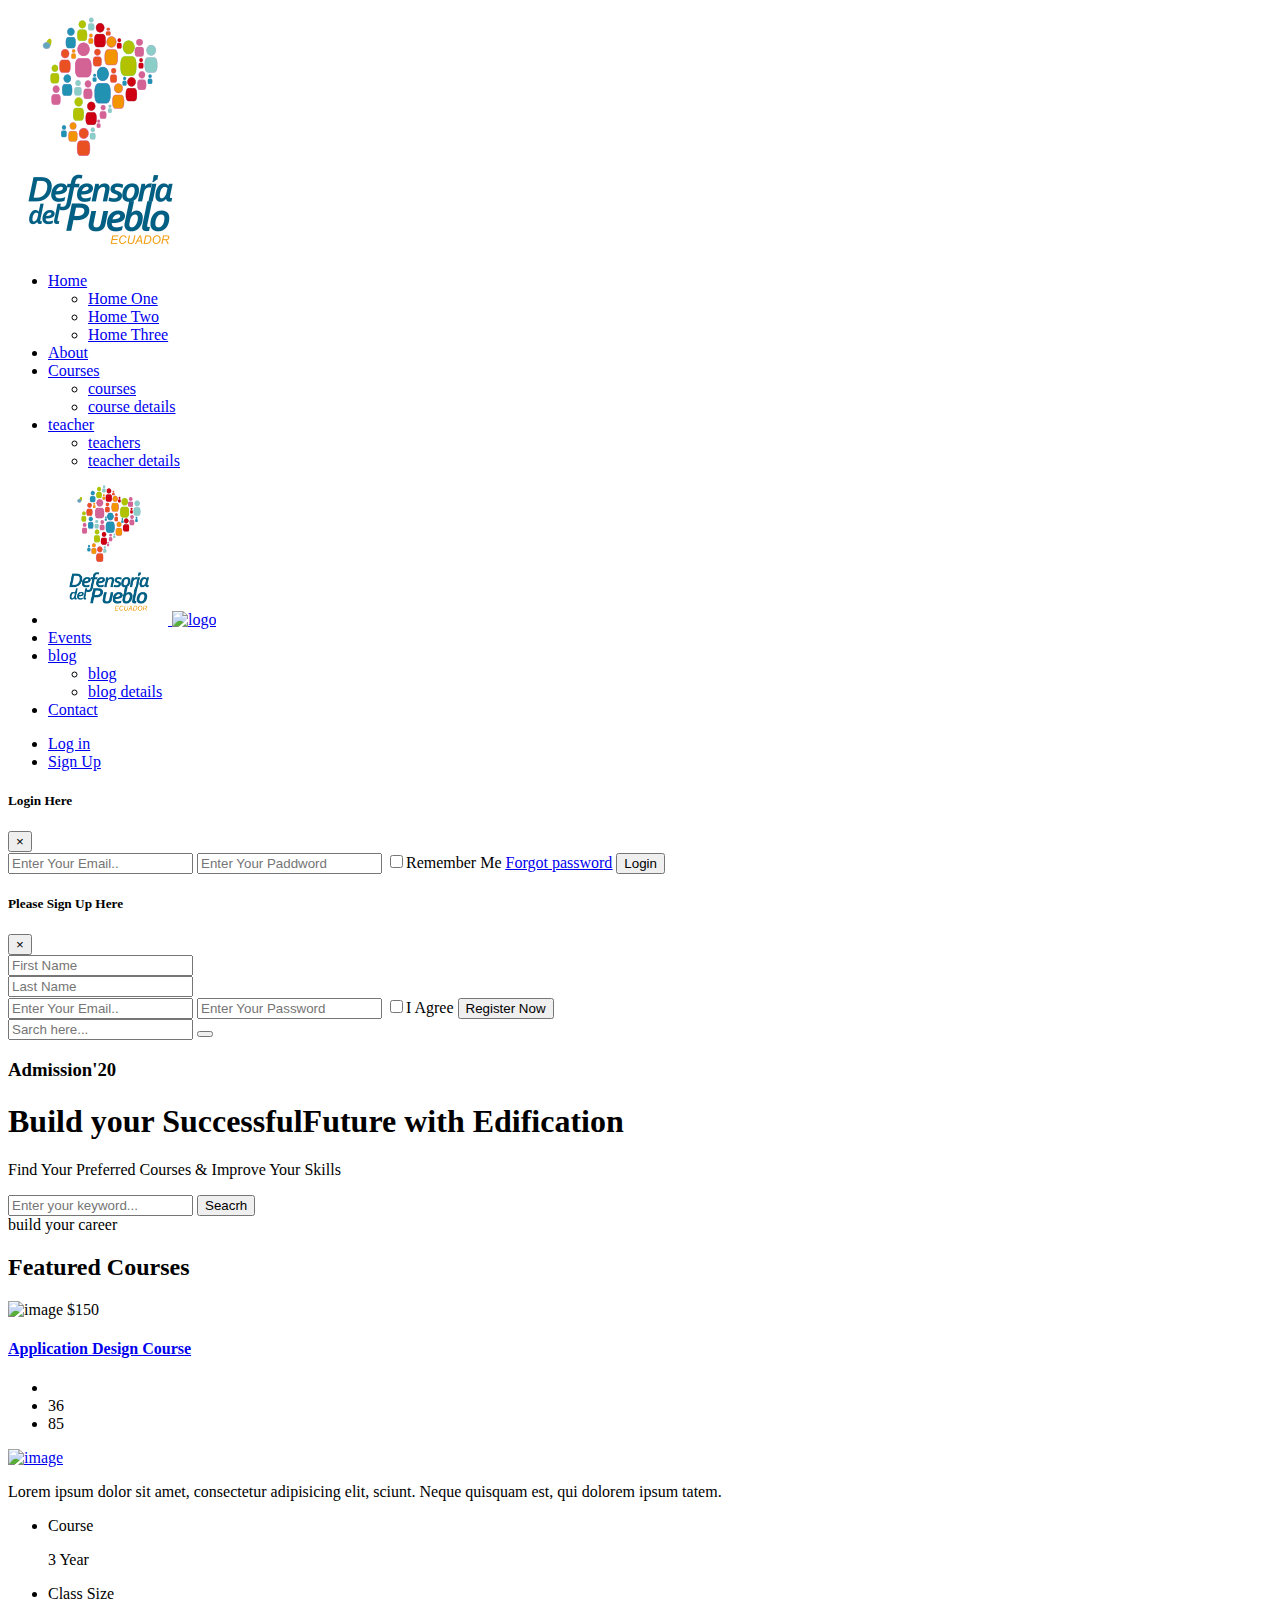
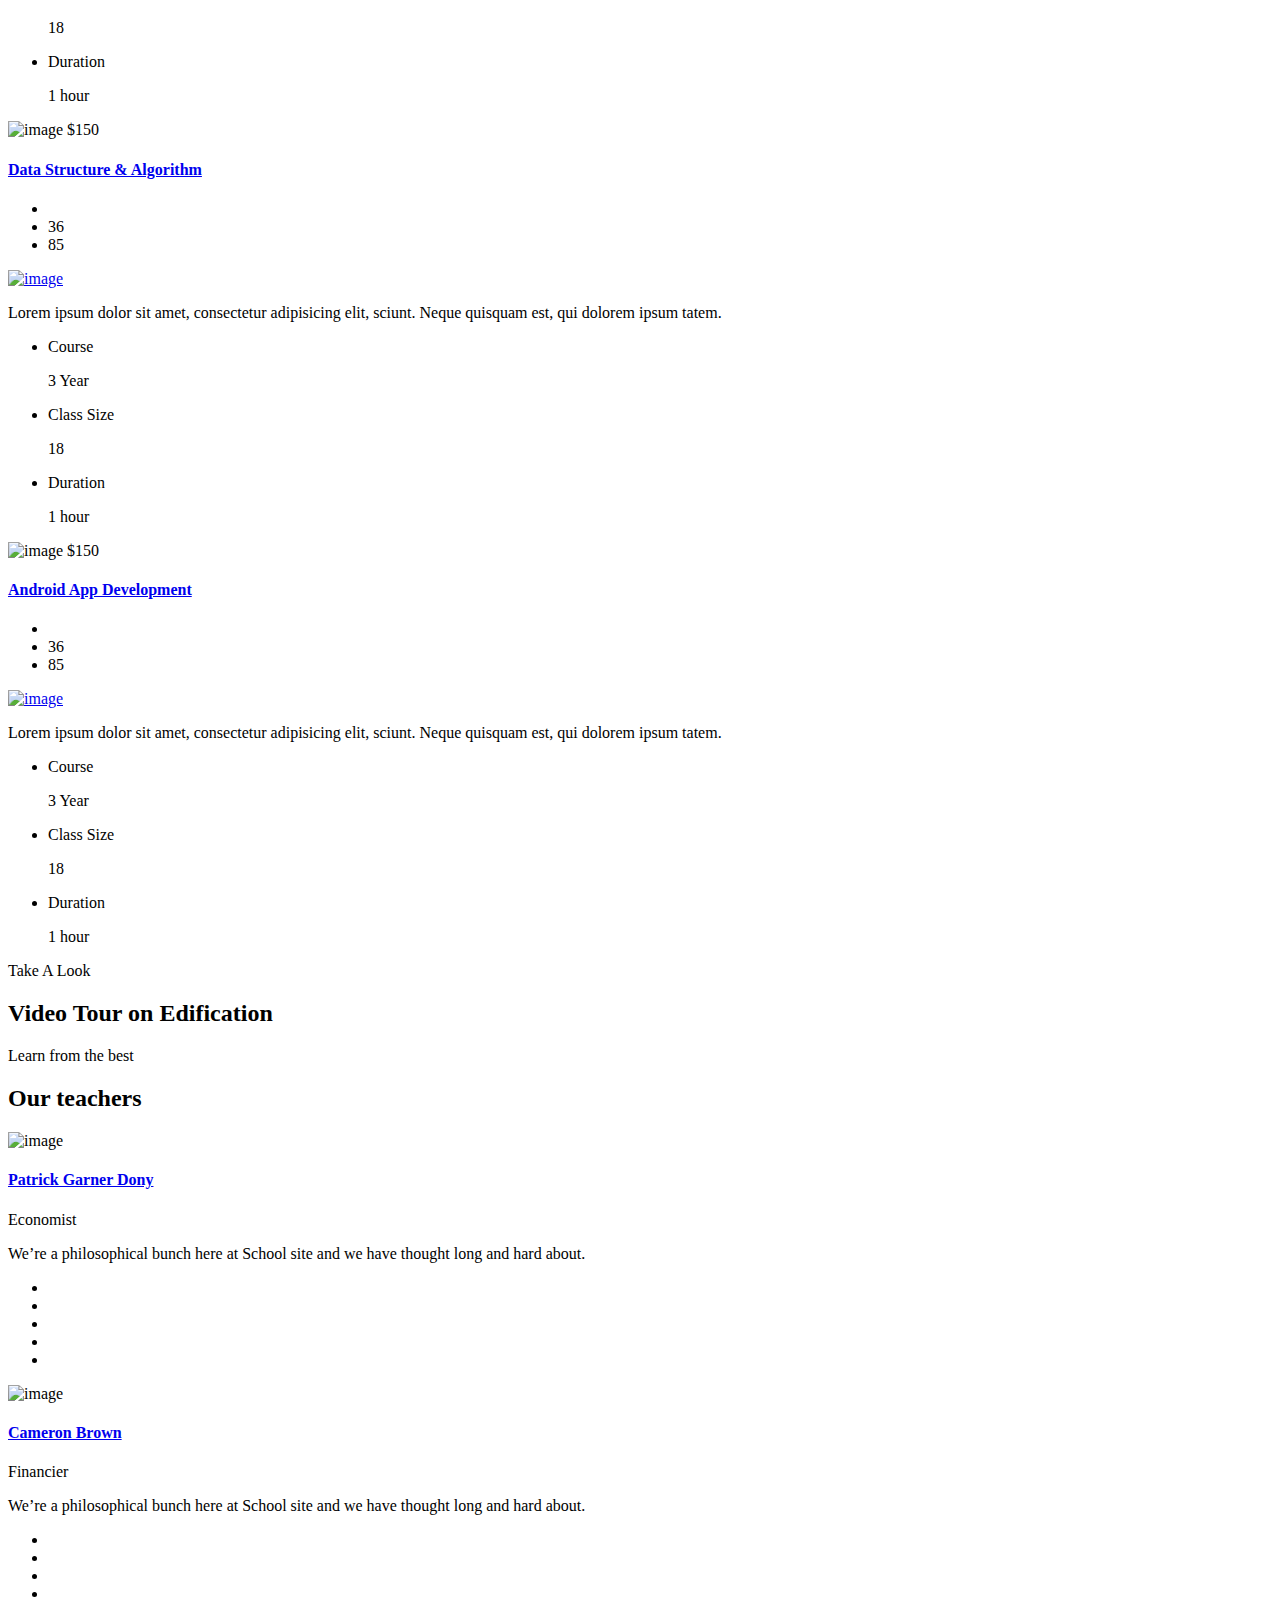
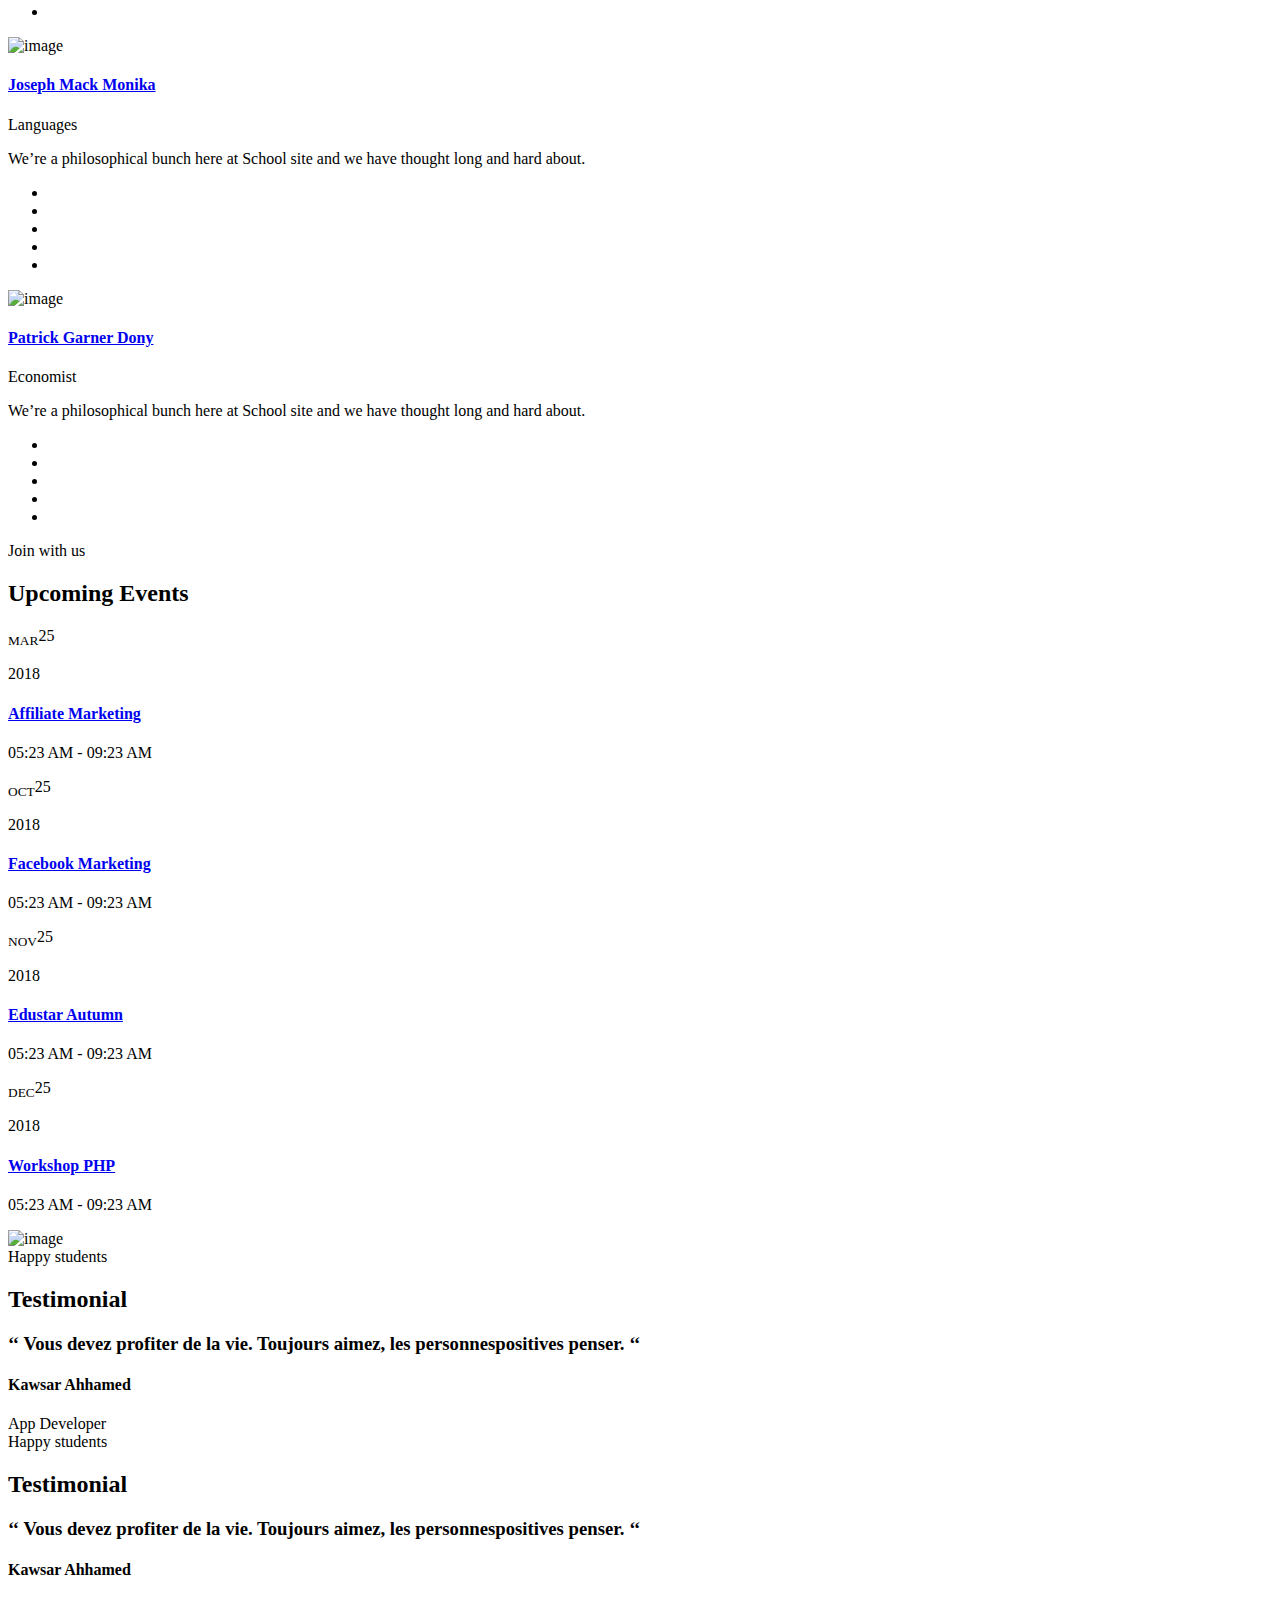
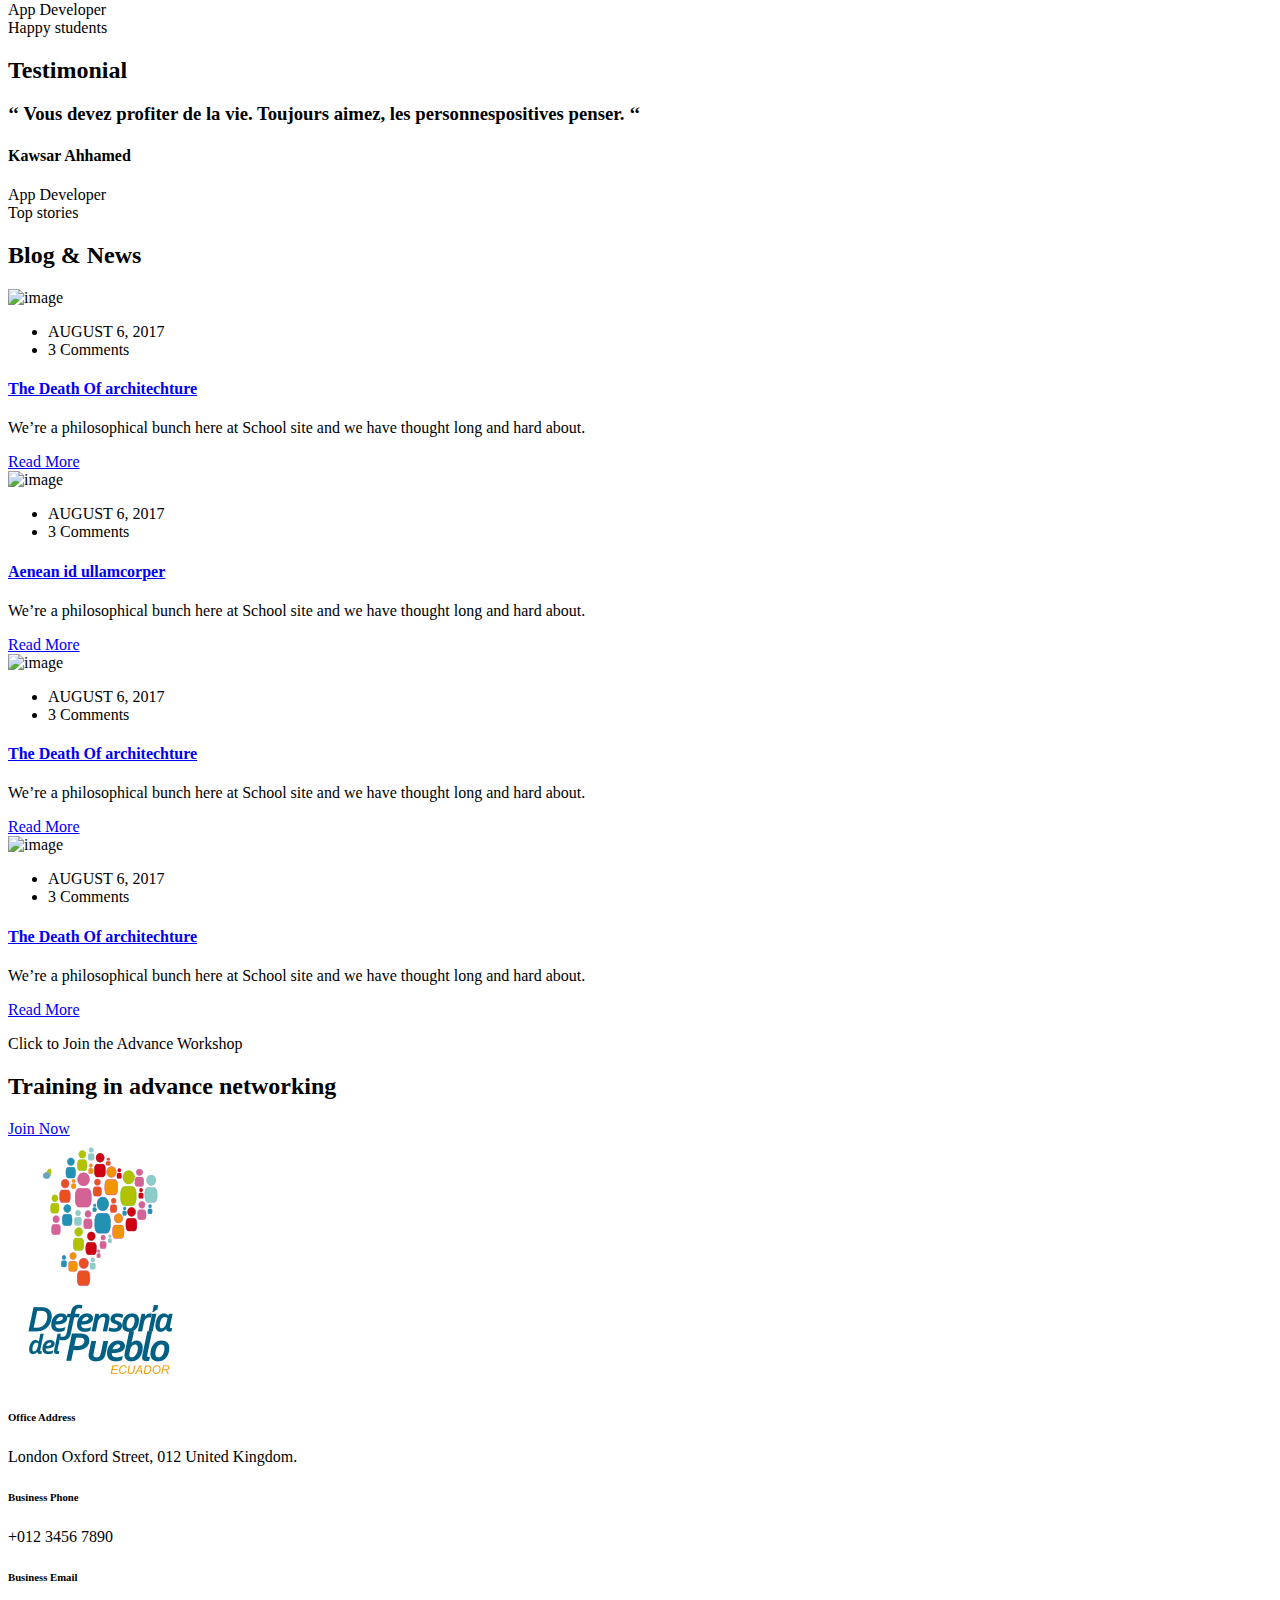
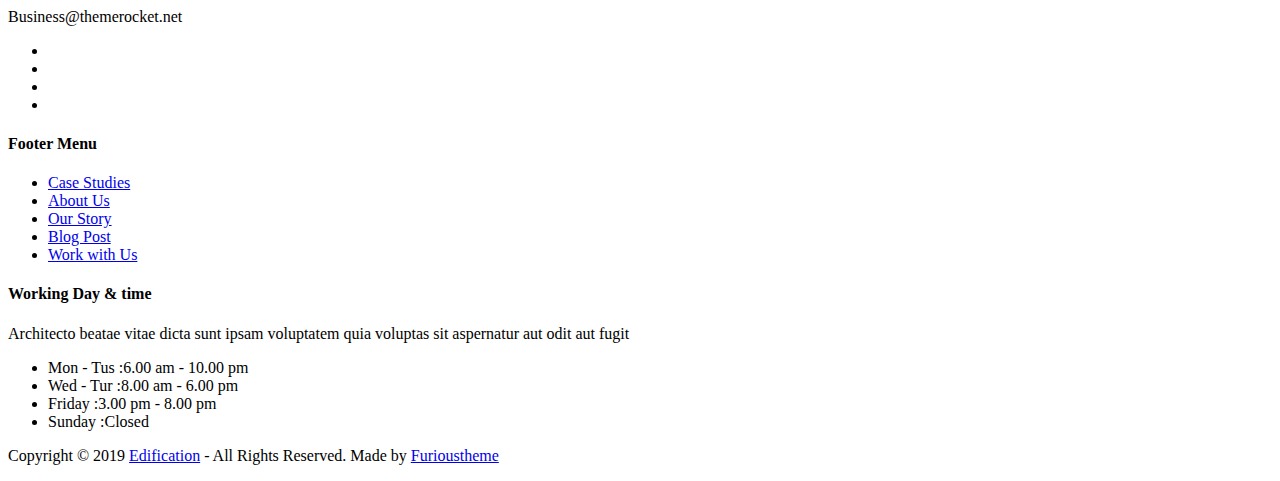
==== theme/index.html @ 7c01869a "Change logo and fix width" ====
<!doctype html>
<html class="no-js" lang="en">

<head>
    <meta charset="utf-8">
    <meta http-equiv="x-ua-compatible" content="ie=edge">
    <title>Edification - Responsive Education HTML5 Template</title>
    <meta name="viewport" content="width=device-width, initial-scale=1">
    <!-- Place favicon.ico in the root directory -->
    <link rel="shortcut icon" type="image/png" href="assets/images/icon/favicon.ico">
    <!-- all css here -->
    <link rel="stylesheet" href="assets/css/bootstrap.min.css">
    <link rel="stylesheet" href="assets/css/font-awesome.min.css">
    <link rel="stylesheet" href="assets/css/owl.carousel.min.css">
    <link rel="stylesheet" href="assets/css/magnific-popup.css">
    <link rel="stylesheet" href="assets/css/slicknav.min.css">
    <link rel="stylesheet" href="assets/css/typography.css">
    <link rel="stylesheet" href="assets/css/default-css.css">
    <link rel="stylesheet" href="assets/css/styles.css">
    <link rel="stylesheet" href="assets/css/responsive.css">
    <!--color css-->
    <link rel="stylesheet" id="triggerColor" href="assets/css/triggerplate/color-0.css">
    <!-- modernizr css -->
    <script src="assets/js/vendor/modernizr-2.8.3.min.js"></script>
</head>

<body>
    <!--[if lt IE 8]>
            <p class="browserupgrade">You are using an <strong>outdated</strong> browser. Please <a href="http://browsehappy.com/">upgrade your browser</a> to improve your experience.</p>
        <![endif]-->
    <!-- preloader area start -->
    <div id="preloader">
        <div class="loader"></div>
    </div>
    <!-- prealoader area end -->
    
    <!-- header area start -->
    <header id="header">
        <!-- header two area start -->
        <div class="header-two">
            <div class="container">
                <div class="row align-items-center">
                    <div class="col-lg-3 col-sm-6 d-block d-lg-none">
                        <div class="logo">
                            <a href="index.html"><img src="assets/images/icon/logo.png" alt="logo"></a>
                        </div>
                    </div>
                    <div class="col-lg-9 offset-lg-1 d-none d-lg-block">
                        <div class="main-menu menu-style2">
                            <nav>
                                <ul id="m_menu_active">
                                    <li class="active"><a href="javascript:void(0);">Home</a>
                                        <ul class="submenu">
                                            <li class="active"><a href="index.html">Home One</a></li>
                                            <li><a href="index2.html">Home Two</a></li>
                                            <li><a href="index3.html">Home Three</a></li>
                                        </ul>
                                    </li>
                                    <li><a href="about.html">About</a></li>
                                    <li><a href="javascript:void(0);">Courses</a>
                                        <ul class="submenu">
                                            <li><a href="courses.html">courses</a></li>
                                            <li><a href="course-details.html">course details</a></li>
                                        </ul>
                                    </li>
                                    <li><a href="javascript:void(0);">teacher</a>
                                        <ul class="submenu">
                                            <li><a href="teachers.html">teachers</a></li>
                                            <li><a href="teacher-details.html">teacher details</a></li>
                                        </ul>
                                    </li>
                                    <li class="middle-logo">
                                        <a href="index.html">
                                            <img style="width: 100px; margin: 10px" src="assets/images/icon/logo-middle.png" alt="logo">
                                            <img class="hb-bottom-shape" src="assets/images/icon/hb-bottom-shape.png" alt="logo">
                                        </a>
                                    </li>
                                    <li><a href="#">Events</a></li>
                                    <li><a href="javascript:void(0);">blog</a>
                                        <ul class="submenu">
                                            <li><a href="blog.html">blog</a></li>
                                            <li><a href="blog-details.html">blog details</a></li>
                                        </ul>
                                    </li>
                                    <li><a href="contact.html">Contact</a></li>
                                </ul>
                            </nav>
                        </div>
                    </div>
                    <div class="col-lg-2 col-sm-5">
                        <div class="header-bottom-right-style-2">
                            <ul>
                                <li><a data-toggle="modal" data-target="#exampleModal" class="btn btn-light btn-round" href="#">Log in</a></li>
                                <li><a data-toggle="modal" data-target="#exampleModal2"  class="btn btn-primary btn-round" class="active" href="#">Sign Up</a></li>
                            </ul>
                        </div>
                        <!-- Button trigger modal -->  
                        <div class="modal fade" id="exampleModal" tabindex="-1" role="dialog" aria-labelledby="exampleModalLabel" aria-hidden="true">
                          <div class="modal-dialog" role="document">
                            <div class="modal-content p-5">
                              <div class="modal-header">
                                <h5 class="modal-title" id="exampleModalLabel">Login Here</h5>
                                <button type="button" class="close" data-dismiss="modal" aria-label="Close">
                                  <span aria-hidden="true">&times;</span>
                                </button>
                              </div>
                              <div class="modal-body">
                                <form> 
                                    <input type="email" placeholder="Enter Your Email.." required="">
                                    <input type="password" placeholder="Enter Your Paddword">
                                    <label class="checkbox-inline mr-5"><input type="checkbox" value="">Remember Me</label> 
                                    <a class="primary-color" href="#"><u>Forgot password</u></a>
                                    <input class="btn btn-primary btn-sm" type="submit" value="Login">
                                </form> 
                              </div> 
                            </div>
                          </div>
                        </div> 

                        <div class="modal fade" id="exampleModal2" tabindex="-1" role="dialog" aria-labelledby="exampleModalLabel" aria-hidden="true">
                          <div class="modal-dialog" role="document">
                            <div class="modal-content p-5">
                              <div class="modal-header">
                                <h5 class="modal-title" id="exampleModalLabel">Please Sign Up Here</h5>
                                <button type="button" class="close" data-dismiss="modal" aria-label="Close">
                                  <span aria-hidden="true">&times;</span>
                                </button>
                              </div>
                              <div class="modal-body"> 
                                <form class="signup-form text-center">
                                    <div class="row">
                                        <div class="col-lg-6">
                                            <input type="text" placeholder="First Name">
                                        </div>
                                        <div class="col-lg-6">
                                            <input type="text" placeholder="Last Name">
                                        </div>
                                    </div>
                                    <input type="email" placeholder="Enter Your Email.." required="">
                                    <input type="password" placeholder="Enter Your Password">
                                    <label class="checkbox-inline"><input type="checkbox" value="">I Agree</label> 
                                    <input class="btn btn-primary btn-sm" type="submit" value="Register Now">
                                </form> 
                              </div> 
                            </div>
                          </div>
                        </div>
                    </div><!-- col-lg-2 -->
                    <div class="col-12 d-block d-lg-none">
                        <div id="mobile_menu"></div>
                    </div>
                </div>
            </div>
        </div>
        <!-- header two area end -->
    </header>
    <!-- header area end -->
    <!-- offset search area start -->
    <div class="offset-search">
        <form action="#">
            <input type="text" name="search" placeholder="Sarch here...">
            <button type="submit"><i class="fa fa-search"></i></button>
        </form>
    </div>
    <!-- offset search area end -->
    <!-- body overlay area start -->
    <div class="body_overlay"></div>
    <!-- body overlay area end -->
    <!-- hero area start -->
    <div class="hero-area has-color">
        <div class="container">
            <div class="row">
                <div class="col-lg-8 offset-lg-2 col-md-10 offset-md-1">
                    <div class="hero-content">
                        <h3>Admission'20</h3>
                        <h1 class="mb-5"><span class="primary-color">Build your Successful</span><b class="line-break"></b>Future with Edification</h1>
                        <p class="text-white-50">Find Your Preferred Courses & Improve Your Skills</p>
                        <form action="#">
                            <div class="form-input mt-5">
                                <input type="text" name="search" required placeholder="Enter your keyword...">
                                <button class="btn btn-primary btn-round" type="submit">Seacrh</button>
                                <i class="fa fa-search"></i>
                            </div>
                        </form>
                    </div>
                </div>
            </div>
        </div>
    </div>
    <!-- hero area end -->

    <!-- about area start -->
    <!-- <div class="about-area-style2 ptb--120">
        <div class="container">
            <div class="row">
                <div class="col-lg-8 offset-lg-2 col-md-10 offset-md-1">
                    <div class="about-content-style2 text-center has-color">
                        <div class="section-title-style mb-4">
                            <h2>Welcome to <b class="line-break"></b><span class="text-color">Edification</span> University</h2>
                        </div>
                        <p class="text-white-70">Eaque ipsa quae ab illo inventore veritatis et quasi architecto beatae vitae dicta sunt explicabo. Nemo enim ipsam voluptatem quia voluptas sit aspernatur aut odit aut fugit, sed quia consequuntur magni dolores eos qui ratione voluptatem sequi nesciunt. Neque porro quisquam est, qui dolorem ipsum quia incidunt ut labore et dolore magnam aliquam quaerat voluptatem.</p>
                        <a class="btn btn-light btn-round mt-3" href="#">Read more</a>
                    </div>
                </div>
            </div>
        </div>
    </div> -->
    <!-- about area end -->

    <!-- course area start -->
    <div class="course-area  ptb--120">
        <div class="container">
            <div class="row">
                <div class="col-md-10 offset-md-1">
                    <div class="section-title-style2 black-title title-tb text-center">
                        <span>build your career</span>
                        <h2 class="primary-color">Featured Courses</h2>
                    </div>
                </div>
            </div>
  
            <div class="commn-carousel owl-carousel card-deck"> 
                <div class="card mb-5">
                    <div class="course-thumb">
                        <img src="assets/images/course/cs-img1.jpg" alt="image">
                        <span class="cs-price primary-bg">$150</span>
                    </div>
                    <div class="card-body  p-25"> 
                        <div class="course-meta-title mb-4">
                            <div class="course-meta-text">
                                <h4><a href="course-details.html">Application Design Course</a></h4>
                                <ul class="course-meta-stats">
                                    <li><i class="fa fa-star"></i><i class="fa fa-star"></i><i class="fa fa-star"></i><i class="fa fa-star"></i><i class="fa fa-star-half"></i></li>
                                    <li>36 <i class="fa fa-comment"></i></li>
                                    <li>85 <i class="fa fa-heart"></i></li>
                                </ul>
                            </div> 
                            <a href="course-details.html"><img class="course-meta-thumbnail rounded-circle" src="assets/images/author/auth1.jpg" alt="image"> </a>
                        </div>
                        <p>Lorem ipsum dolor sit amet, consectetur adipisicing elit, sciunt. Neque quisquam est, qui dolorem ipsum tatem.</p> 
                        <ul class="course-meta-details list-inline  w-100">
                            <li> 
                             <p>Course</p>
                             <span>3 Year</span>
                            </li>
                            <li>
                             <p>Class Size</p>
                              <span>18</span>
                            </li> 
                            <li>
                             <p>Duration</p>
                              <span>1 hour</span>
                            </li>      
                        </ul>  
                  </div><!-- card-body -->
                </div><!-- card -->
 
                <div class="card mb-5">
                    <div class="course-thumb">
                        <img src="assets/images/course/cs-img2.jpg" alt="image">
                        <span class="cs-price primary-bg">$150</span>
                    </div>
                    <div class="card-body  p-25"> 
                        <div class="course-meta-title mb-4">
                            <div class="course-meta-text">
                                <h4><a href="course-details.html">Data Structure & Algorithm</a></h4>
                                <ul class="course-meta-stats">
                                    <li><i class="fa fa-star"></i><i class="fa fa-star"></i><i class="fa fa-star"></i><i class="fa fa-star"></i><i class="fa fa-star-half"></i></li>
                                    <li>36 <i class="fa fa-comment"></i></li>
                                    <li>85 <i class="fa fa-heart"></i></li>
                                </ul>
                            </div> 
                            <a href="course-details.html"><img class="course-meta-thumbnail rounded-circle" src="assets/images/author/auth1.jpg" alt="image"> </a>
                        </div>
                        <p>Lorem ipsum dolor sit amet, consectetur adipisicing elit, sciunt. Neque quisquam est, qui dolorem ipsum tatem.</p> 
                        <ul class="course-meta-details list-inline  w-100">
                            <li> 
                             <p>Course</p>
                             <span>3 Year</span>
                            </li>
                            <li>
                             <p>Class Size</p>
                              <span>18</span>
                            </li> 
                            <li>
                             <p>Duration</p>
                              <span>1 hour</span>
                            </li>      
                        </ul>  
                  </div><!-- card-body -->
                </div><!-- card -->
  
                <div class="card mb-5">
                    <div class="course-thumb">
                        <img src="assets/images/course/cs-img3.jpg" alt="image">
                        <span class="cs-price primary-bg">$150</span>
                    </div>
                    <div class="card-body  p-25"> 
                        <div class="course-meta-title mb-4">
                            <div class="course-meta-text">
                                <h4><a href="course-details.html">Android App Development</a></h4>
                                <ul class="course-meta-stats">
                                    <li><i class="fa fa-star"></i><i class="fa fa-star"></i><i class="fa fa-star"></i><i class="fa fa-star"></i><i class="fa fa-star-half"></i></li>
                                    <li>36 <i class="fa fa-comment"></i></li>
                                    <li>85 <i class="fa fa-heart"></i></li>
                                </ul>
                            </div> 
                            <a href="course-details.html"><img class="course-meta-thumbnail rounded-circle" src="assets/images/author/auth1.jpg" alt="image"> </a>
                        </div>
                        <p>Lorem ipsum dolor sit amet, consectetur adipisicing elit, sciunt. Neque quisquam est, qui dolorem ipsum tatem.</p> 
                        <ul class="course-meta-details list-inline  w-100">
                            <li> 
                             <p>Course</p>
                             <span>3 Year</span>
                            </li>
                            <li>
                             <p>Class Size</p>
                              <span>18</span>
                            </li> 
                            <li>
                             <p>Duration</p>
                              <span>1 hour</span>
                            </li>      
                        </ul>  
                  </div><!-- card-body -->
                </div><!-- card --> 
            </div> 
        </div>
    </div>
    <!-- course area end -->

    <!-- take toure area start -->
    <div class="take-toure-area ptb--120">
        <div class="container">
            <div class="row">
                <div class="col-md-10 offset-md-1">
                    <div class="section-title-style2 white-title text-center">
                        <span>Take A Look</span>
                        <h2>Video Tour on Edification </h2>
                    </div>
                </div>
            </div>
            <div class="video-area">
                <a class="expand-video" href="https://www.youtube.com/watch?v=cdfMgotGKIM"><i class="fa fa-play"></i></a>
            </div>
        </div>
    </div>
    <!-- take toure area end -->

    <!-- course area start -->
    <div class="teacher-area pb--100">
        <div class="container">
            <div class="row">
                <div class="col-md-10 offset-md-1">
                    <div class="section-title-style2 black-title title-tb text-center">
                        <span>Learn from the best</span>
                        <h2 class="primary-color">Our teachers</h2>
                    </div>
                </div>
            </div>
            <div class="commn-carousel owl-carousel card-deck">   
              <div class="card mb-5"> 
                <img src="assets/images/teacher/teacher-member1.jpg" alt="image"> 
                <div class="card-body teacher-content p-25">  
                  <h4 class="card-title mb-4"><a href="teacher-details.html">Patrick Garner Dony</a></h4>
                  <span class="primary-color d-block mb-4">Economist</span>
                  <p class="card-text">We’re a philosophical bunch here at School site and we have thought long and hard about.</p> 
                  <ul class="list-inline ">
                    <li><a href="#"><i class="fa fa-facebook"></i></a></li>
                    <li><a href="#"><i class="fa fa-twitter"></i></a></li>
                    <li><a href="#"><i class="fa fa-dribbble"></i></a></li>
                    <li><a href="#"><i class="fa fa-deviantart"></i></a></li>
                    <li><a href="#"><i class="fa fa-github"></i></a></li>
                  </ul>
                </div>
              </div><!-- card -->    

              <div class="card mb-5"> 
                <img src="assets/images/teacher/teacher-member2.jpg" alt="image"> 
                <div class="card-body teacher-content p-25">  
                  <h4 class="card-title mb-4"><a href="teacher-details.html">Cameron Brown</a></h4>
                  <span class="primary-color  d-block mb-4">Financier</span>
                  <p class="card-text">We’re a philosophical bunch here at School site and we have thought long and hard about.</p> 
                  <ul class="list-inline ">
                    <li><a href="#"><i class="fa fa-facebook"></i></a></li>
                    <li><a href="#"><i class="fa fa-twitter"></i></a></li>
                    <li><a href="#"><i class="fa fa-dribbble"></i></a></li>
                    <li><a href="#"><i class="fa fa-deviantart"></i></a></li>
                    <li><a href="#"><i class="fa fa-github"></i></a></li>
                  </ul>
                </div>
              </div><!-- card -->    

              <div class="card mb-5"> 
                <img src="assets/images/teacher/teacher-member3.jpg" alt="image"> 
                <div class="card-body teacher-content p-25">  
                  <h4 class="card-title mb-4"><a href="teacher-details.html">Joseph Mack Monika</a></h4>
                  <span class="primary-color d-block mb-4">Languages</span>
                  <p class="card-text">We’re a philosophical bunch here at School site and we have thought long and hard about.</p> 
                  <ul class="list-inline ">
                    <li><a href="#"><i class="fa fa-facebook"></i></a></li>
                    <li><a href="#"><i class="fa fa-twitter"></i></a></li>
                    <li><a href="#"><i class="fa fa-dribbble"></i></a></li>
                    <li><a href="#"><i class="fa fa-deviantart"></i></a></li>
                    <li><a href="#"><i class="fa fa-github"></i></a></li>
                  </ul>
                </div>
              </div><!-- card -->  
              <div class="card mb-5"> 
                <img src="assets/images/teacher/teacher-member4.jpg" alt="image"> 
                <div class="card-body teacher-content p-25">  
                  <h4 class="card-title mb-4"><a href="teacher-details.html">Patrick Garner Dony</a></h4>
                  <span class="primary-color d-block mb-4">Economist</span>
                  <p class="card-text">We’re a philosophical bunch here at School site and we have thought long and hard about.</p> 
                  <ul class="list-inline ">
                    <li><a href="#"><i class="fa fa-facebook"></i></a></li>
                    <li><a href="#"><i class="fa fa-twitter"></i></a></li>
                    <li><a href="#"><i class="fa fa-dribbble"></i></a></li>
                    <li><a href="#"><i class="fa fa-deviantart"></i></a></li>
                    <li><a href="#"><i class="fa fa-github"></i></a></li>
                  </ul>
                </div>
              </div><!-- card -->         
            </div>
        </div>
    </div>
    <!-- course area end -->

    <!-- events area start -->
    <div class="event-area  pt--120 pb--80">
        <div class="container">
            <div class="row">
                <div class="col-md-10 offset-md-1">
                    <div class="section-title-style2 black-title text-center">
                        <span>Join with us</span>
                        <h2>Upcoming Events</h2>
                    </div>
                </div>
            </div>
            <div class="row">
                <div class="col-md-6">
                    <div class="media align-items-center mb-5">
                        <div class="media-head primary-bg">
                            <span><sub>MAR</sub>25</span>
                            <p>2018</p>
                        </div>
                        <div class="media-body">
                            <h4><a href="#">Affiliate Marketing</a></h4>
                            <p><i class="fa fa-clock-o"></i>05:23 AM - 09:23 AM</p>
                        </div>
                    </div> <!-- media -->
                </div><!-- col-md-6 -->
                <div class="col-md-6">
                    <div class="media align-items-center mb-5">
                        <div class="media-head primary-bg">
                            <span><sub>OCT</sub>25</span>
                            <p>2018</p>
                        </div>
                        <div class="media-body">
                            <h4><a href="#">Facebook Marketing</a></h4>
                            <p><i class="fa fa-clock-o"></i>05:23 AM - 09:23 AM</p>
                        </div>
                    </div> <!-- media -->
                </div><!-- col-md-6 --> 
                <div class="col-md-6">
                    <div class="media align-items-center mb-5">
                        <div class="media-head primary-bg">
                            <span><sub>NOV</sub>25</span>
                            <p>2018</p>
                        </div>
                        <div class="media-body">
                            <h4><a href="#">Edustar Autumn</a></h4>
                            <p><i class="fa fa-clock-o"></i>05:23 AM - 09:23 AM</p>
                        </div>
                    </div> <!-- media -->
                </div><!-- col-md-6 -->  
                <div class="col-md-6">
                    <div class="media align-items-center mb-5">
                        <div class="media-head primary-bg">
                            <span><sub>DEC</sub>25</span>
                            <p>2018</p>
                        </div>
                        <div class="media-body">
                            <h4><a href="#">Workshop PHP</a></h4>
                            <p><i class="fa fa-clock-o"></i>05:23 AM - 09:23 AM</p>
                        </div>
                    </div> <!-- media -->
                </div><!-- col-md-6 -->   
            </div><!-- row -->
        </div><!-- container -->
    </div>
    <!-- events area end --> 
    
    <div class="testimonial-area ptb--120"><!-- testimonial area start -->
        <img class="tst-bg" src="assets/images/bg/tst-bg-shape.png" alt="image">
        <div class="container">
            <div class="row">
                <div class="col-lg-6 offset-lg-3 text-center">
                    <div class="tst-carousel owl-carousel">
                        <div class="testimonial-content pb--40">
                            <div class="section-title sec-style-two">
                                <span class="text-uppercase primary-color mb-0">Happy students</span>
                                <h2>Testimonial</h2>
                            </div>
                            <h3>‘‘ Vous devez profiter de la vie. Toujours aimez, les personnespositives penser. ‘‘</h3>
                            <h4>Kawsar Ahhamed</h4>
                            <span>App Developer</span>
                        </div>  
                        <div class="testimonial-content pb--40">
                            <div class="section-title sec-style-two">
                                <span class="text-uppercase primary-color mb-0">Happy students</span>
                                <h2>Testimonial</h2>
                            </div>
                            <h3>‘‘ Vous devez profiter de la vie. Toujours aimez, les personnespositives penser. ‘‘</h3>
                            <h4>Kawsar Ahhamed</h4>
                            <span>App Developer</span>
                        </div>  
                        <div class="testimonial-content pb--40">
                            <div class="section-title sec-style-two">
                                <span class="text-uppercase primary-color mb-0">Happy students </span>
                                <h2>Testimonial</h2>
                            </div>
                            <h3>‘‘ Vous devez profiter de la vie. Toujours aimez, les personnespositives penser. ‘‘</h3>
                            <h4>Kawsar Ahhamed</h4>
                            <span>App Developer</span>
                        </div> 
                    </div>
                </div><!-- row -->
            </div><!-- row -->
        </div><!-- container -->
    </div><!-- testimonial-area --> 

    <!-- blog area start -->
    <div class="feature-blog  ptb--120">
        <div class="container">
            <div class="row">
                <div class="col-md-10 offset-md-1">
                    <div class="section-title-style2 black-title title-tb text-center">
                        <span>Top stories</span>
                        <h2>Blog & News</h2>
                    </div>
                </div>
            </div>

            <div class="row">
                <div class="blog-carousel owl-carousel card-deck">                     
                  <div class="card mb-5"> 
                    <img class="card-img-top" src="assets/images/blog/blog-thumbnail1.jpg" alt="image">
                    <div class="card-body p-25"> 
                        <ul class="list-inline primary-color mb-3">
                            <li><i class="fa fa-clock-o"></i> AUGUST 6, 2017</li>
                            <li><i class="fa fa-comments"></i> 3 Comments</li>
                        </ul>
                      <h4 class="card-title mb-4"><a href="blog.html">The Death Of architechture</a></h4>
                      <p class="card-text">We’re a philosophical bunch here at School site and we have thought long and hard about.</p> 
                      <a class="btn btn-primary btn-round btn-sm" href="blog-details.html"> Read More </a>
                    </div>
                  </div><!-- card -->                
                  <div class="card mb-5"> 
                    <img class="card-img-top" src="assets/images/blog/blog-thumbnail2.jpg" alt="image">
                    <div class="card-body p-25"> 
                        <ul class="list-inline primary-color mb-3">
                            <li><i class="fa fa-clock-o"></i> AUGUST 6, 2017</li>
                            <li><i class="fa fa-comments"></i> 3 Comments</li>
                        </ul>
                      <h4 class="card-title mb-4"><a href="blog.html">Aenean id ullamcorper</a></h4>
                      <p class="card-text">We’re a philosophical bunch here at School site and we have thought long and hard about.</p> 
                      <a class="btn btn-primary btn-round btn-sm" href="blog-details.html"> Read More </a>
                    </div>
                  </div><!-- card -->
       
                  <div class="card mb-5"> 
                    <img class="card-img-top" src="assets/images/blog/blog-thumbnail3.jpg" alt="image">
                    <div class="card-body p-25"> 
                        <ul class="list-inline primary-color mb-3">
                            <li><i class="fa fa-clock-o"></i> AUGUST 6, 2017</li>
                            <li><i class="fa fa-comments"></i> 3 Comments</li>
                        </ul>
                      <h4 class="card-title mb-4"><a href="blog.html">The Death Of architechture</a></h4>
                      <p class="card-text">We’re a philosophical bunch here at School site and we have thought long and hard about.</p> 
                      <a class="btn btn-primary btn-round btn-sm" href="blog-details.html"> Read More </a>
                    </div>
                  </div><!-- card -->         
                  <div class="card mb-5"> 
                    <img class="card-img-top" src="assets/images/blog/blog-thumbnail1.jpg" alt="image">
                    <div class="card-body p-25"> 
                        <ul class="list-inline primary-color mb-3">
                            <li><i class="fa fa-clock-o"></i> AUGUST 6, 2017</li>
                            <li><i class="fa fa-comments"></i> 3 Comments</li>
                        </ul>
                      <h4 class="card-title mb-4"><a href="blog.html">The Death Of architechture</a></h4>
                      <p class="card-text">We’re a philosophical bunch here at School site and we have thought long and hard about.</p> 
                      <a class="btn btn-primary btn-round btn-sm" href="blog-details.html"> Read More </a>
                    </div>
                  </div><!-- card -->    
                </div><!-- blog-carousel -->
            </div><!-- blog-carousel -->

        </div>
    </div> <!-- blog area end -->

    <!-- cta area start -->
    <div class="cta-area secondary-bg has-color cta-area ptb--50 "> 
        <div class="container">
            <div class="row align-items-center">
                <div class="col-md-9">
                    <div class="cta-content">
                        <p class="mb-2">Click to Join the Advance Workshop</p>
                        <h2>Training in advance networking</h2>
                    </div>
                </div>
                <div class="col-md-3">
                    <div class="cta-btn">
                        <a class="btn btn-light btn-round" href="#">Join Now</a>
                    </div>
                </div>
            </div>
        </div>
    </div>
    <!-- cta area end -->

    <!-- footer area start -->
    <footer>
        <div class="footer-top  has-color pt--120 pb--30">
            <div class="container">
                <div class="row">
                    <div class="col-md-4">
                        <div class="widget widget-company">
                            <a href="index.html"><img src="assets/images/icon/logo.png" alt="image"></a>
                            <div class="address">
                                <h6>Office Address</h6>
                                <p>London Oxford Street, 012 United Kingdom.</p>
                            </div>
                            <div class="address">
                                <h6>Business Phone</h6>
                                <p>+012 3456 7890</p>
                            </div>
                            <div class="address">
                                <h6>Business Email</h6>
                                <p>Business@themerocket.net</p>
                            </div>
                            <ul class="social">
                                <li><a href="#"><i class="fa fa-facebook"></i></a></li>
                                <li><a href="#"><i class="fa fa-twitter"></i></a></li>
                                <li><a href="#"><i class="fa fa-dribbble"></i></a></li>
                                <li><a href="#"><i class="fa fa-instagram"></i></a></li>
                            </ul>
                        </div>
                    </div>
                    <div class="col-md-3">
                        <div class="widget footer-link">
                            <h4 class="fwidget-title mb-5 pb-3 primary-color">Footer Menu</h4> 
                            <ul>
                                <li><a href="#"><i class="fa fa-angle-right"></i>Case Studies</a></li>
                                <li><a href="#"><i class="fa fa-angle-right"></i>About Us</a></li>
                                <li><a href="#"><i class="fa fa-angle-right"></i>Our Story</a></li>
                                <li><a href="#"><i class="fa fa-angle-right"></i>Blog Post</a></li>
                                <li><a href="#"><i class="fa fa-angle-right"></i>Work with Us</a></li>
                            </ul>
                        </div>
                    </div>
                    <div class="col-md-5">
                        <div class="widget widget-opening">
                            <h4 class="fwidget-title mb-5 pb-3 primary-color">Working Day & time</h4>
                            <p>Architecto beatae vitae dicta sunt ipsam voluptatem quia voluptas sit aspernatur aut odit aut fugit</p>
                            <ul>
                                <li><span>Mon - Tus :</span>6.00 am - 10.00 pm</li>
                                <li><span>Wed - Tur :</span>8.00 am - 6.00 pm</li>
                                <li><span>Friday :</span>3.00 pm - 8.00 pm</li>
                                <li><span>Sunday :</span>Closed</li>
                            </ul>
                        </div>
                    </div>
                </div>
                <div class="footer-bottom">
                    <p>Copyright © 2019 <span><a class="primary-color" href="https://themeforest.net/user/pixelthemez/portfolio" target="_blank">Edification</a> </span> - All Rights Reserved. Made by <span><a class="primary-color" href="https://furioustheme.com/" target="_blank">Furioustheme</a></span></p>
                </div>
            </div>
        </div>
    </footer>
    <!-- footer area end -->
 
    <!-- jquery latest version -->
    <script src="assets/js/vendor/jquery-2.2.4.min.js"></script>
    <!-- bootstrap 4 js -->
    <script src="assets/js/bootstrap.min.js"></script>
    <!-- others plugins -->
    <script src="assets/js/owl.carousel.min.js"></script>
    <script src="assets/js/jquery.magnific-popup.min.js"></script>
    <script src="assets/js/jquery.slicknav.min.js"></script>
    <script src="assets/js/plugins.js"></script>
    <script src="assets/js/scripts.js"></script>
</body>

</html>
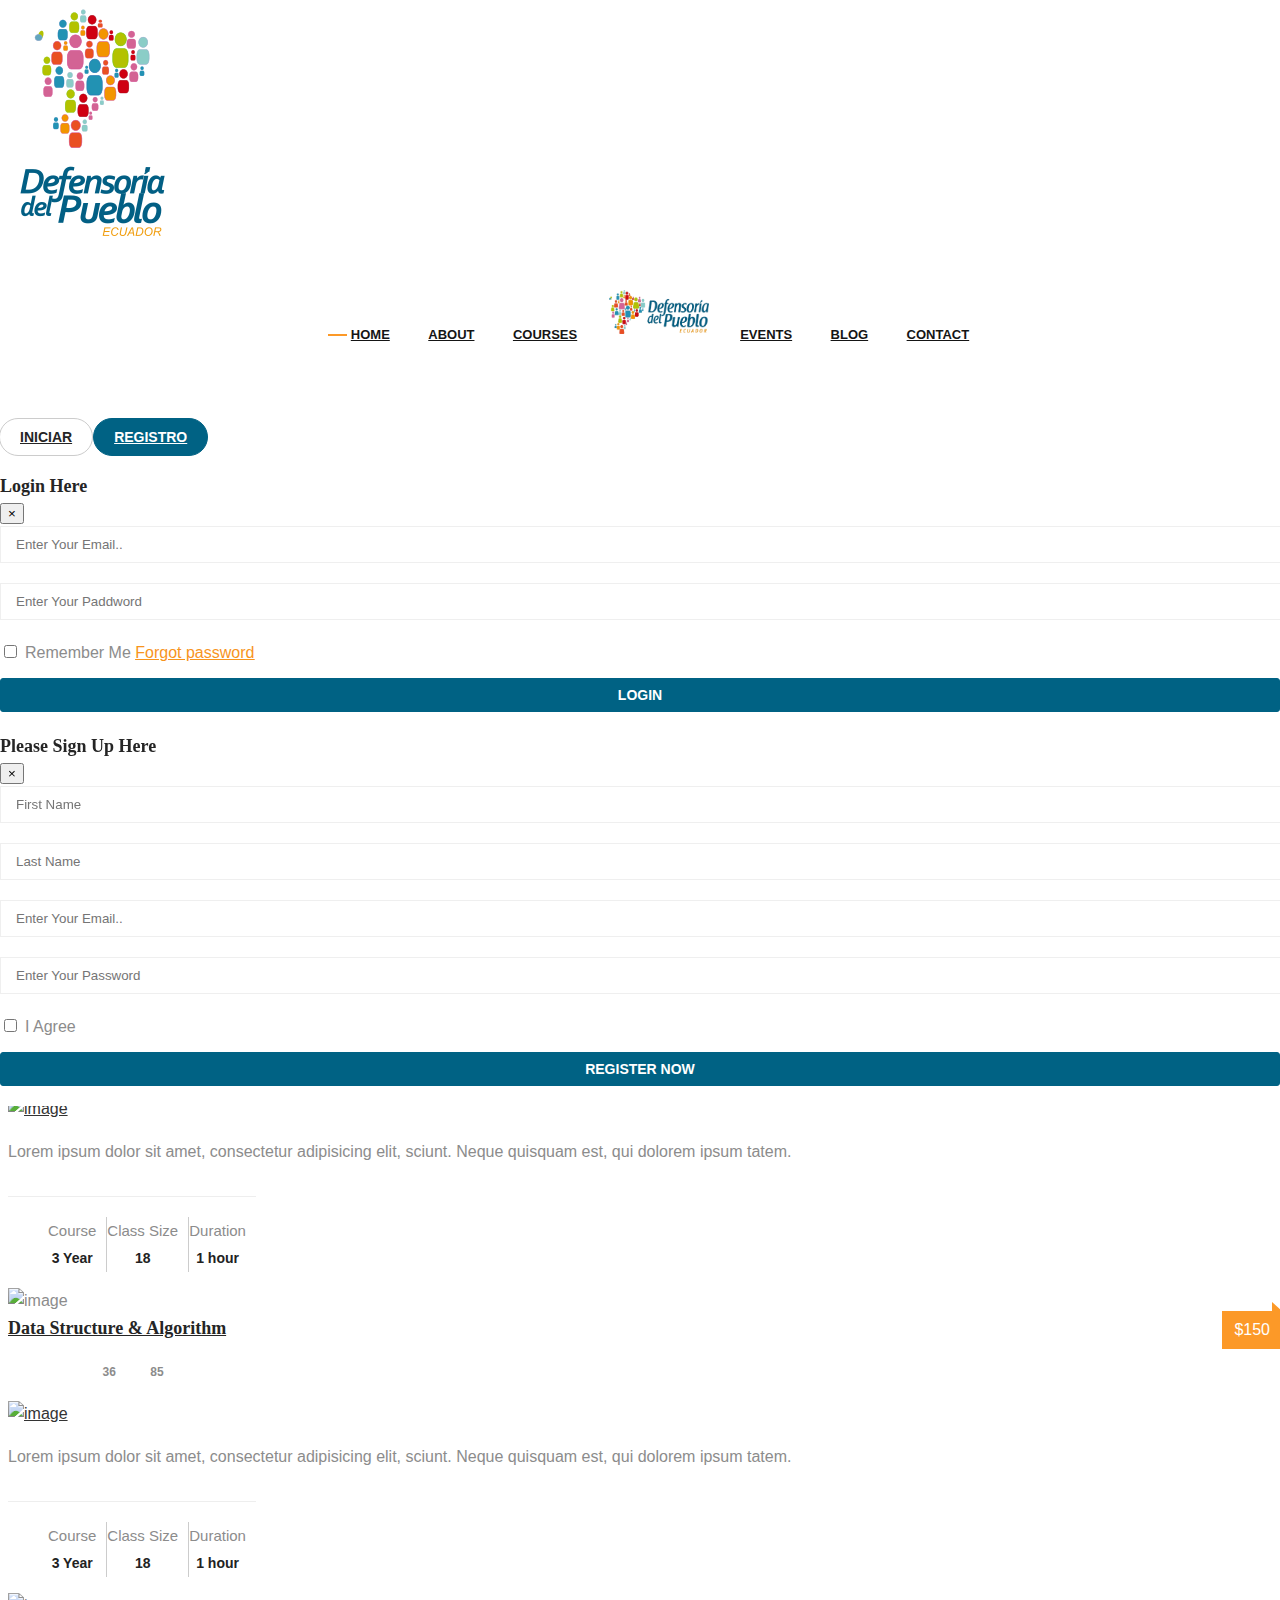
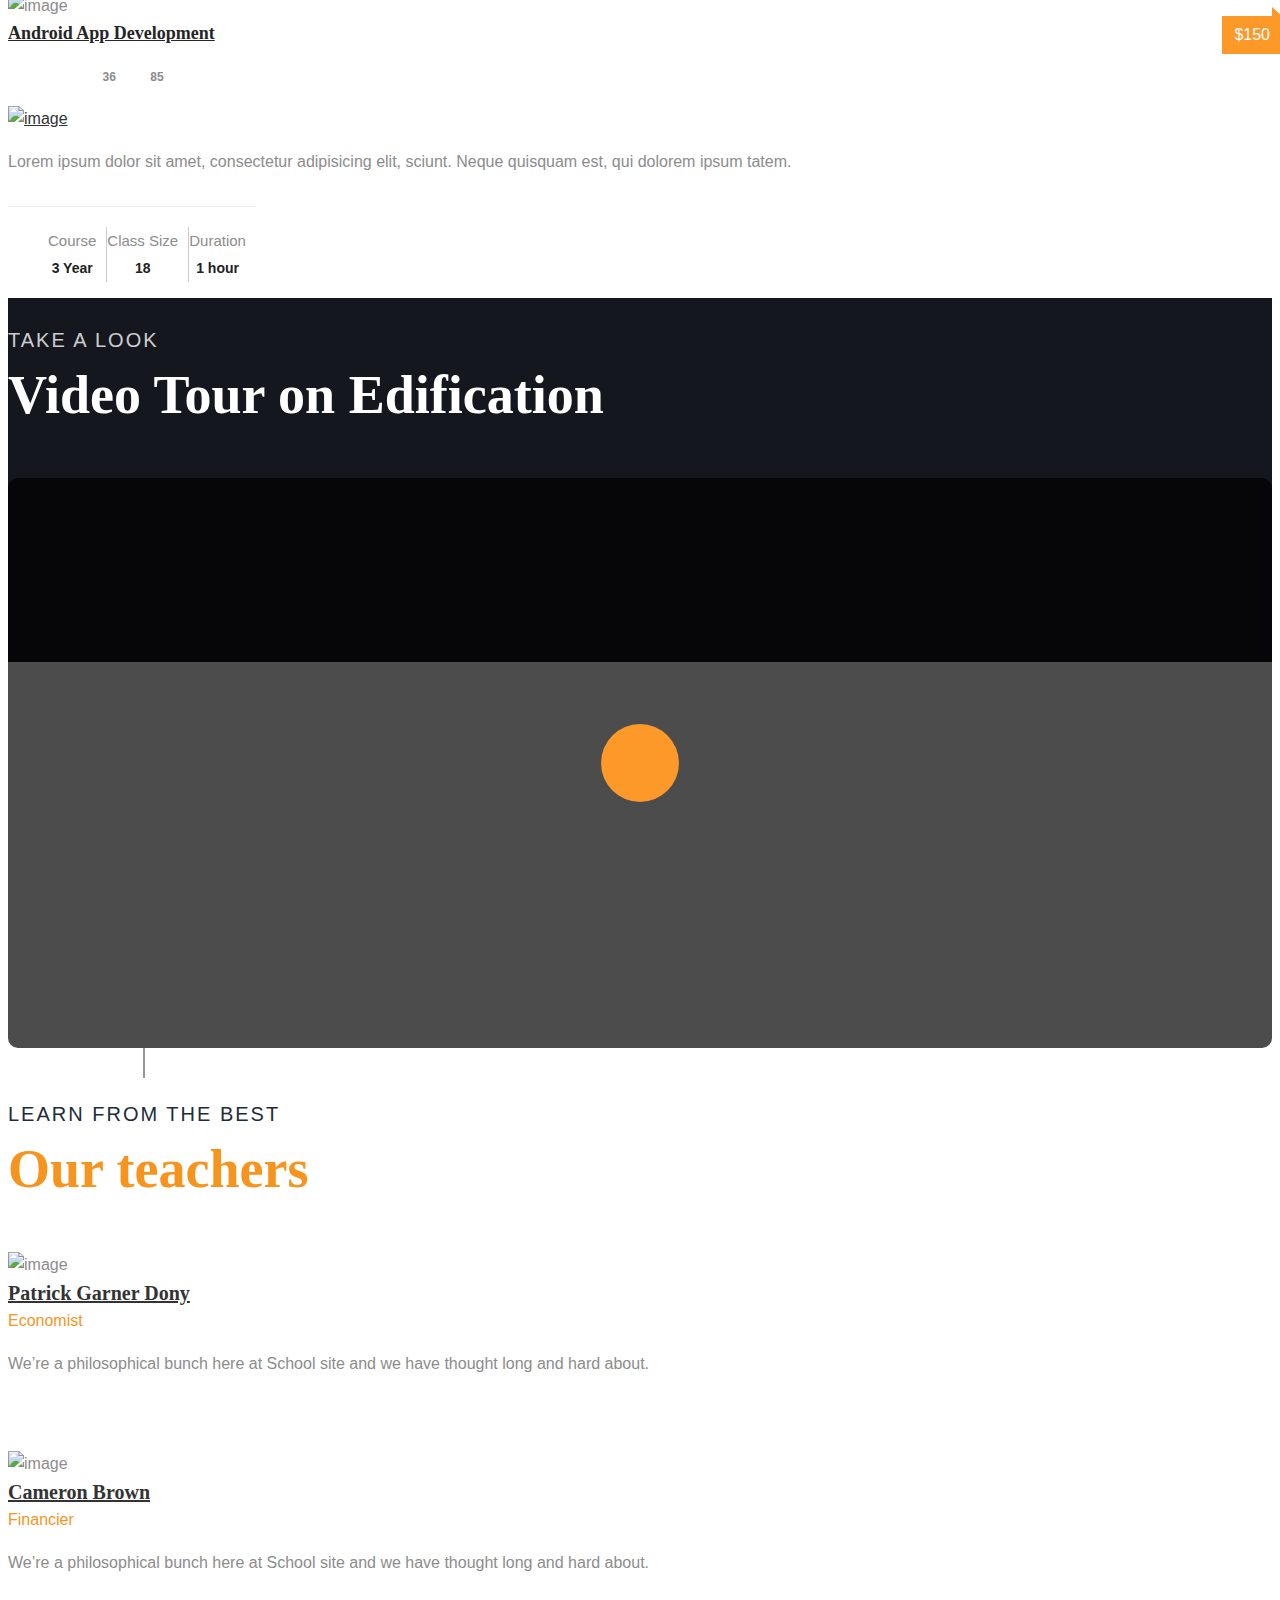
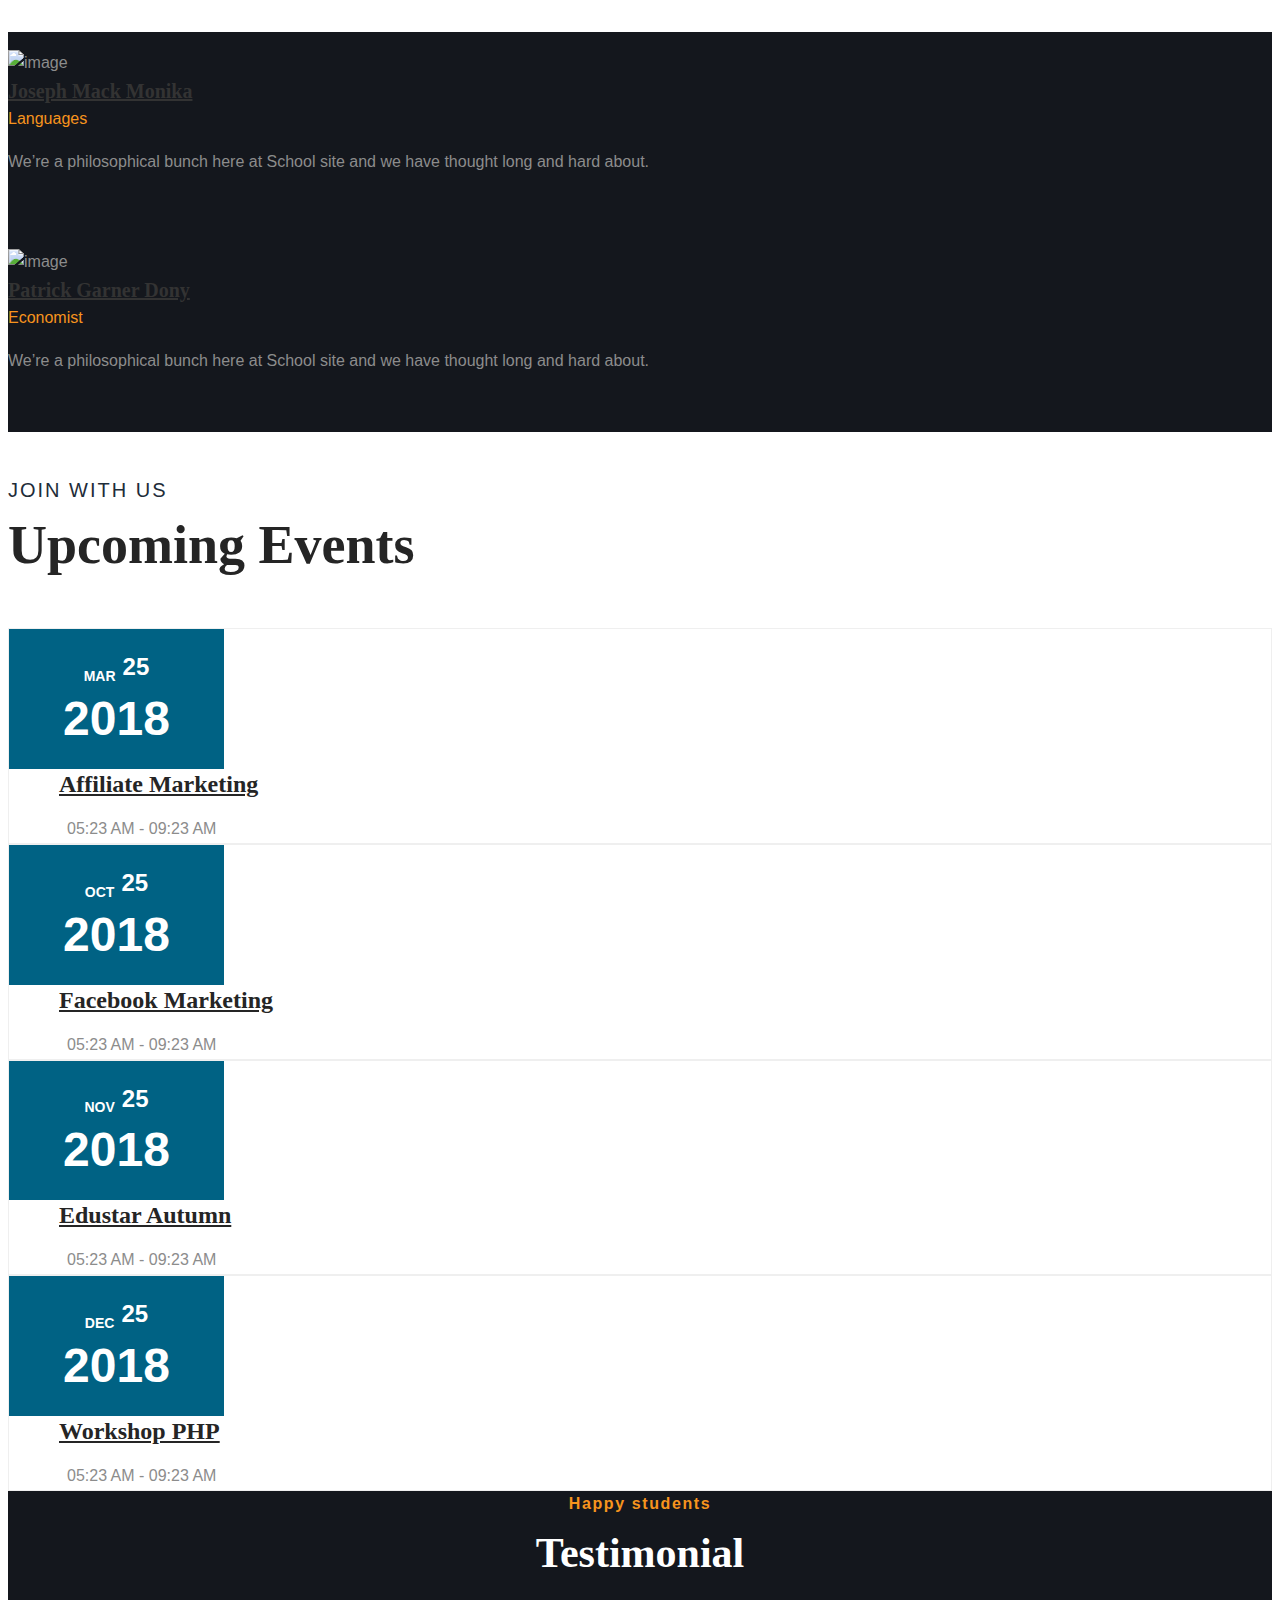
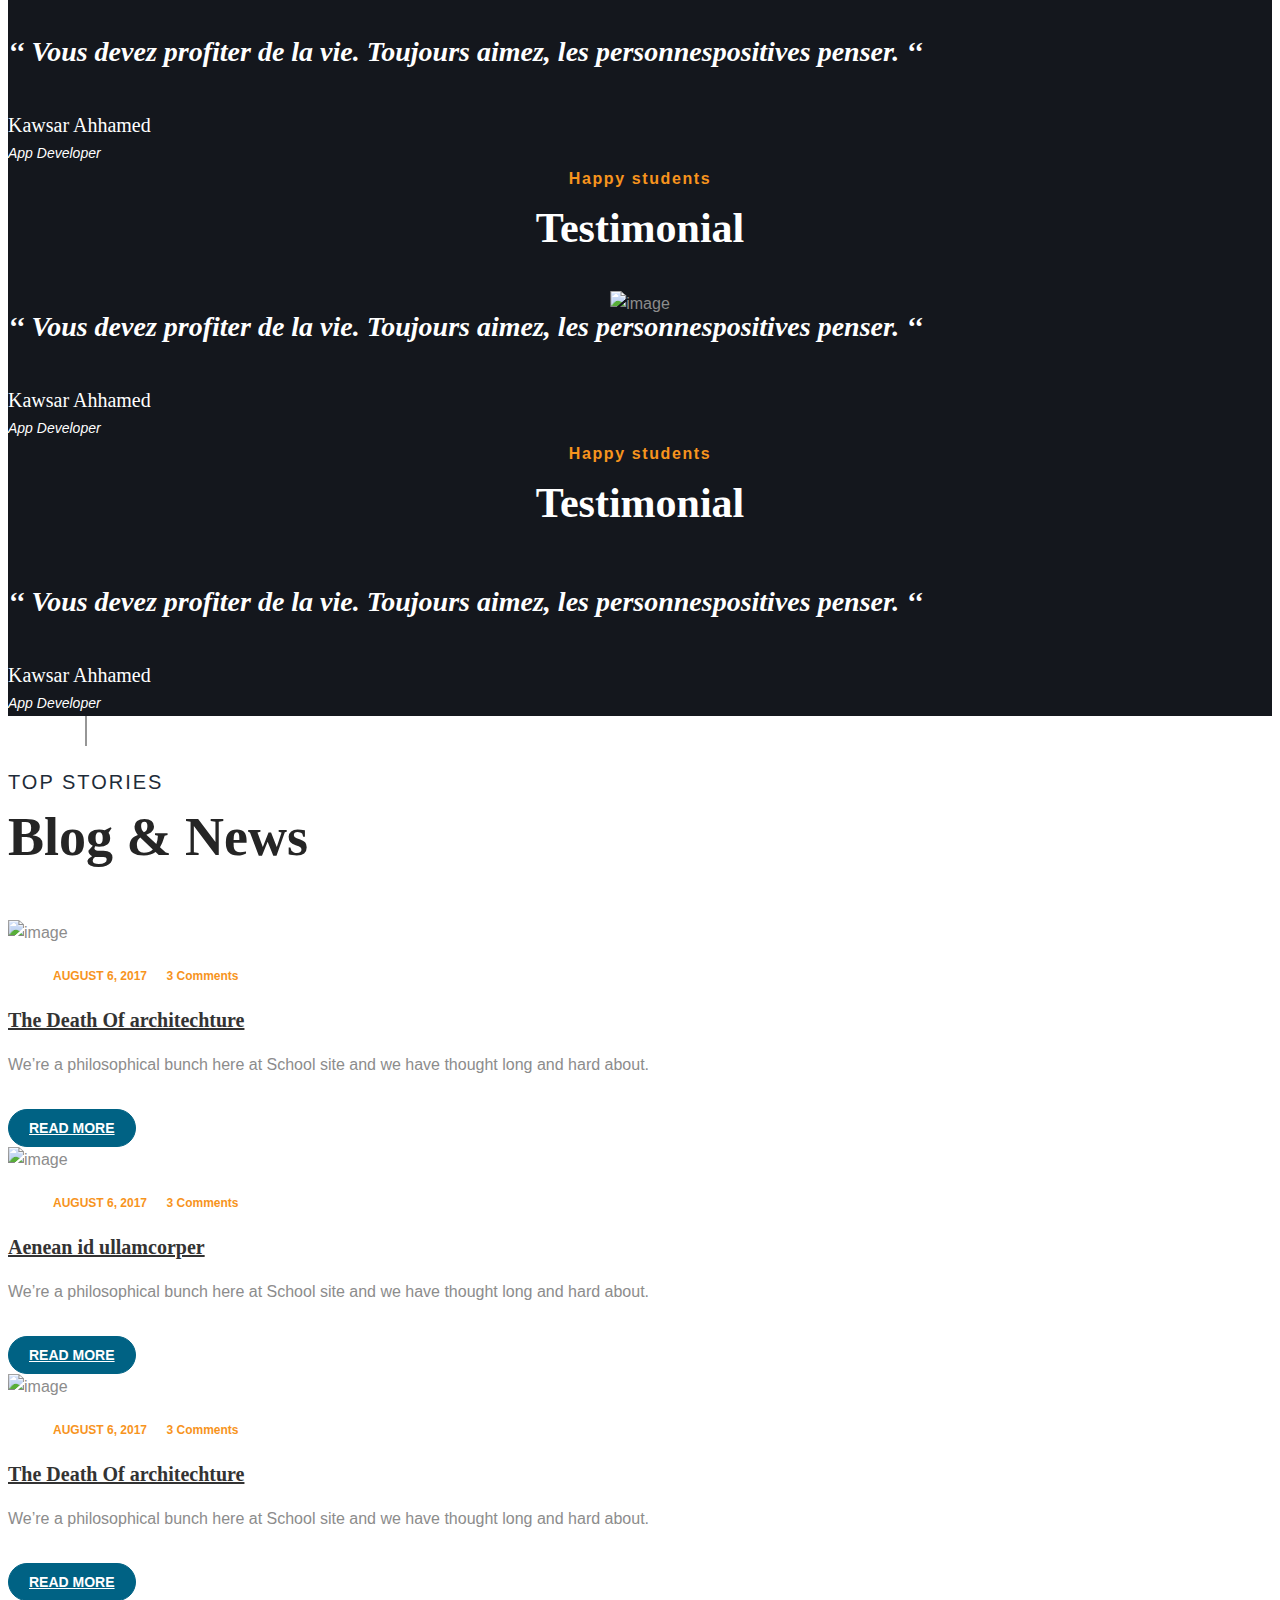
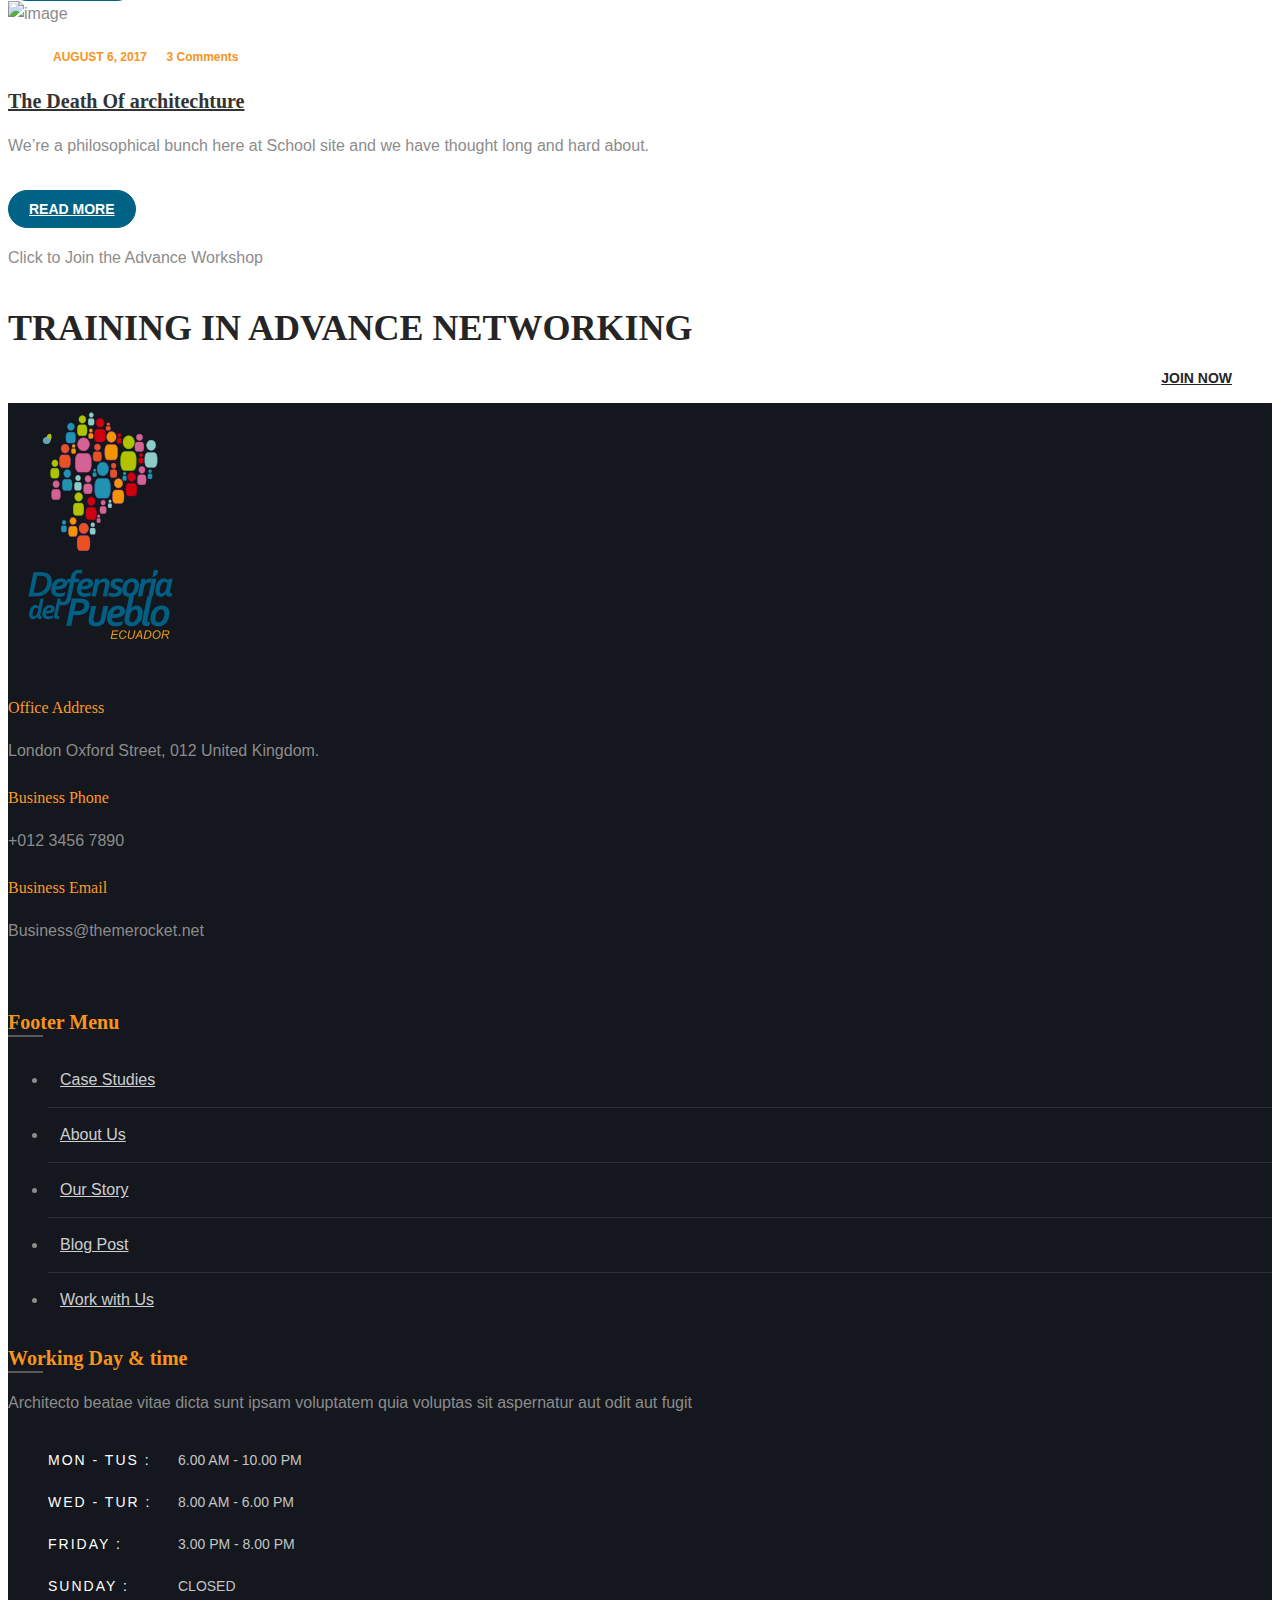
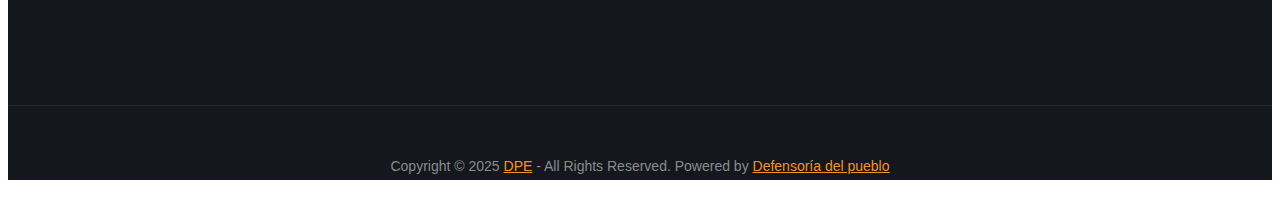
==== commit 1cedda0e: "Aply colors and change text to spanish" ====
--- a/theme/index.html
+++ b/theme/index.html
@@ -33,7 +33,7 @@
         <div class="loader"></div>
     </div>
     <!-- prealoader area end -->
-    
+
     <!-- header area start -->
     <header id="header">
         <!-- header two area start -->
@@ -63,16 +63,9 @@
                                             <li><a href="course-details.html">course details</a></li>
                                         </ul>
                                     </li>
-                                    <li><a href="javascript:void(0);">teacher</a>
-                                        <ul class="submenu">
-                                            <li><a href="teachers.html">teachers</a></li>
-                                            <li><a href="teacher-details.html">teacher details</a></li>
-                                        </ul>
-                                    </li>
-                                    <li class="middle-logo">
+                                                                        <li class="middle-logo">
                                         <a href="index.html">
                                             <img style="width: 100px; margin: 10px" src="assets/images/icon/logo-middle.png" alt="logo">
-                                            <img class="hb-bottom-shape" src="assets/images/icon/hb-bottom-shape.png" alt="logo">
                                         </a>
                                     </li>
                                     <li><a href="#">Events</a></li>
@@ -89,12 +82,12 @@
                     </div>
                     <div class="col-lg-2 col-sm-5">
                         <div class="header-bottom-right-style-2">
-                            <ul>
-                                <li><a data-toggle="modal" data-target="#exampleModal" class="btn btn-light btn-round" href="#">Log in</a></li>
-                                <li><a data-toggle="modal" data-target="#exampleModal2"  class="btn btn-primary btn-round" class="active" href="#">Sign Up</a></li>
+                            <ul style="display: flex; justify-content: space-between; align-items: center; width: 200px">
+                                <li><a data-toggle="modal" data-target="#exampleModal" class="btn btn-light btn-round" href="#">Iniciar</a></li>
+                                <li><a data-toggle="modal" data-target="#exampleModal2"  class="btn btn-primary btn-round" class="active" href="#">Registro</a></li>
                             </ul>
                         </div>
-                        <!-- Button trigger modal -->  
+                        <!-- Button trigger modal -->
                         <div class="modal fade" id="exampleModal" tabindex="-1" role="dialog" aria-labelledby="exampleModalLabel" aria-hidden="true">
                           <div class="modal-dialog" role="document">
                             <div class="modal-content p-5">
@@ -105,17 +98,17 @@
                                 </button>
                               </div>
                               <div class="modal-body">
-                                <form> 
+                                <form>
                                     <input type="email" placeholder="Enter Your Email.." required="">
                                     <input type="password" placeholder="Enter Your Paddword">
-                                    <label class="checkbox-inline mr-5"><input type="checkbox" value="">Remember Me</label> 
+                                    <label class="checkbox-inline mr-5"><input type="checkbox" value="">Remember Me</label>
                                     <a class="primary-color" href="#"><u>Forgot password</u></a>
                                     <input class="btn btn-primary btn-sm" type="submit" value="Login">
-                                </form> 
-                              </div> 
+                                </form>
+                              </div>
                             </div>
                           </div>
-                        </div> 
+                        </div>
 
                         <div class="modal fade" id="exampleModal2" tabindex="-1" role="dialog" aria-labelledby="exampleModalLabel" aria-hidden="true">
                           <div class="modal-dialog" role="document">
@@ -126,7 +119,7 @@
                                   <span aria-hidden="true">&times;</span>
                                 </button>
                               </div>
-                              <div class="modal-body"> 
+                              <div class="modal-body">
                                 <form class="signup-form text-center">
                                     <div class="row">
                                         <div class="col-lg-6">
@@ -138,10 +131,10 @@
                                     </div>
                                     <input type="email" placeholder="Enter Your Email.." required="">
                                     <input type="password" placeholder="Enter Your Password">
-                                    <label class="checkbox-inline"><input type="checkbox" value="">I Agree</label> 
+                                    <label class="checkbox-inline"><input type="checkbox" value="">I Agree</label>
                                     <input class="btn btn-primary btn-sm" type="submit" value="Register Now">
-                                </form> 
-                              </div> 
+                                </form>
+                              </div>
                             </div>
                           </div>
                         </div>
@@ -172,13 +165,13 @@
             <div class="row">
                 <div class="col-lg-8 offset-lg-2 col-md-10 offset-md-1">
                     <div class="hero-content">
-                        <h3>Admission'20</h3>
-                        <h1 class="mb-5"><span class="primary-color">Build your Successful</span><b class="line-break"></b>Future with Edification</h1>
-                        <p class="text-white-50">Find Your Preferred Courses & Improve Your Skills</p>
+                        <h3>Version 2.0</h3>
+                        <h1 class="mb-5"><span class="primary-color">ESCUELA DE DERECHOS</span><b class="line-break"></b>Derechos para Todos</h1>
+                        <p class="text-white-50">Encuentra tus cursos preferidos & mejora tus habilidades</p>
                         <form action="#">
                             <div class="form-input mt-5">
-                                <input type="text" name="search" required placeholder="Enter your keyword...">
-                                <button class="btn btn-primary btn-round" type="submit">Seacrh</button>
+                                <input type="text" name="search" required placeholder="Escribe aquí para...">
+                                <button class="btn btn-primary btn-round" type="submit">Buscar</button>
                                 <i class="fa fa-search"></i>
                             </div>
                         </form>
@@ -218,14 +211,14 @@
                     </div>
                 </div>
             </div>
-  
-            <div class="commn-carousel owl-carousel card-deck"> 
+
+            <div class="commn-carousel owl-carousel card-deck">
                 <div class="card mb-5">
                     <div class="course-thumb">
                         <img src="assets/images/course/cs-img1.jpg" alt="image">
                         <span class="cs-price primary-bg">$150</span>
                     </div>
-                    <div class="card-body  p-25"> 
+                    <div class="card-body  p-25">
                         <div class="course-meta-title mb-4">
                             <div class="course-meta-text">
                                 <h4><a href="course-details.html">Application Design Course</a></h4>
@@ -234,33 +227,33 @@
                                     <li>36 <i class="fa fa-comment"></i></li>
                                     <li>85 <i class="fa fa-heart"></i></li>
                                 </ul>
-                            </div> 
+                            </div>
                             <a href="course-details.html"><img class="course-meta-thumbnail rounded-circle" src="assets/images/author/auth1.jpg" alt="image"> </a>
                         </div>
-                        <p>Lorem ipsum dolor sit amet, consectetur adipisicing elit, sciunt. Neque quisquam est, qui dolorem ipsum tatem.</p> 
+                        <p>Lorem ipsum dolor sit amet, consectetur adipisicing elit, sciunt. Neque quisquam est, qui dolorem ipsum tatem.</p>
                         <ul class="course-meta-details list-inline  w-100">
-                            <li> 
+                            <li>
                              <p>Course</p>
                              <span>3 Year</span>
                             </li>
                             <li>
                              <p>Class Size</p>
                               <span>18</span>
-                            </li> 
+                            </li>
                             <li>
                              <p>Duration</p>
                               <span>1 hour</span>
-                            </li>      
-                        </ul>  
+                            </li>
+                        </ul>
                   </div><!-- card-body -->
                 </div><!-- card -->
- 
+
                 <div class="card mb-5">
                     <div class="course-thumb">
                         <img src="assets/images/course/cs-img2.jpg" alt="image">
                         <span class="cs-price primary-bg">$150</span>
                     </div>
-                    <div class="card-body  p-25"> 
+                    <div class="card-body  p-25">
                         <div class="course-meta-title mb-4">
                             <div class="course-meta-text">
                                 <h4><a href="course-details.html">Data Structure & Algorithm</a></h4>
@@ -269,33 +262,33 @@
                                     <li>36 <i class="fa fa-comment"></i></li>
                                     <li>85 <i class="fa fa-heart"></i></li>
                                 </ul>
-                            </div> 
+                            </div>
                             <a href="course-details.html"><img class="course-meta-thumbnail rounded-circle" src="assets/images/author/auth1.jpg" alt="image"> </a>
                         </div>
-                        <p>Lorem ipsum dolor sit amet, consectetur adipisicing elit, sciunt. Neque quisquam est, qui dolorem ipsum tatem.</p> 
+                        <p>Lorem ipsum dolor sit amet, consectetur adipisicing elit, sciunt. Neque quisquam est, qui dolorem ipsum tatem.</p>
                         <ul class="course-meta-details list-inline  w-100">
-                            <li> 
+                            <li>
                              <p>Course</p>
                              <span>3 Year</span>
                             </li>
                             <li>
                              <p>Class Size</p>
                               <span>18</span>
-                            </li> 
+                            </li>
                             <li>
                              <p>Duration</p>
                               <span>1 hour</span>
-                            </li>      
-                        </ul>  
+                            </li>
+                        </ul>
                   </div><!-- card-body -->
                 </div><!-- card -->
-  
+
                 <div class="card mb-5">
                     <div class="course-thumb">
                         <img src="assets/images/course/cs-img3.jpg" alt="image">
                         <span class="cs-price primary-bg">$150</span>
                     </div>
-                    <div class="card-body  p-25"> 
+                    <div class="card-body  p-25">
                         <div class="course-meta-title mb-4">
                             <div class="course-meta-text">
                                 <h4><a href="course-details.html">Android App Development</a></h4>
@@ -304,27 +297,27 @@
                                     <li>36 <i class="fa fa-comment"></i></li>
                                     <li>85 <i class="fa fa-heart"></i></li>
                                 </ul>
-                            </div> 
+                            </div>
                             <a href="course-details.html"><img class="course-meta-thumbnail rounded-circle" src="assets/images/author/auth1.jpg" alt="image"> </a>
                         </div>
-                        <p>Lorem ipsum dolor sit amet, consectetur adipisicing elit, sciunt. Neque quisquam est, qui dolorem ipsum tatem.</p> 
+                        <p>Lorem ipsum dolor sit amet, consectetur adipisicing elit, sciunt. Neque quisquam est, qui dolorem ipsum tatem.</p>
                         <ul class="course-meta-details list-inline  w-100">
-                            <li> 
+                            <li>
                              <p>Course</p>
                              <span>3 Year</span>
                             </li>
                             <li>
                              <p>Class Size</p>
                               <span>18</span>
-                            </li> 
+                            </li>
                             <li>
                              <p>Duration</p>
                               <span>1 hour</span>
-                            </li>      
-                        </ul>  
+                            </li>
+                        </ul>
                   </div><!-- card-body -->
-                </div><!-- card --> 
-            </div> 
+                </div><!-- card -->
+            </div>
         </div>
     </div>
     <!-- course area end -->
@@ -358,13 +351,13 @@
                     </div>
                 </div>
             </div>
-            <div class="commn-carousel owl-carousel card-deck">   
-              <div class="card mb-5"> 
-                <img src="assets/images/teacher/teacher-member1.jpg" alt="image"> 
-                <div class="card-body teacher-content p-25">  
+            <div class="commn-carousel owl-carousel card-deck">
+              <div class="card mb-5">
+                <img src="assets/images/teacher/teacher-member1.jpg" alt="image">
+                <div class="card-body teacher-content p-25">
                   <h4 class="card-title mb-4"><a href="teacher-details.html">Patrick Garner Dony</a></h4>
                   <span class="primary-color d-block mb-4">Economist</span>
-                  <p class="card-text">We’re a philosophical bunch here at School site and we have thought long and hard about.</p> 
+                  <p class="card-text">We’re a philosophical bunch here at School site and we have thought long and hard about.</p>
                   <ul class="list-inline ">
                     <li><a href="#"><i class="fa fa-facebook"></i></a></li>
                     <li><a href="#"><i class="fa fa-twitter"></i></a></li>
@@ -373,14 +366,14 @@
                     <li><a href="#"><i class="fa fa-github"></i></a></li>
                   </ul>
                 </div>
-              </div><!-- card -->    
-
-              <div class="card mb-5"> 
-                <img src="assets/images/teacher/teacher-member2.jpg" alt="image"> 
-                <div class="card-body teacher-content p-25">  
+              </div><!-- card -->
+
+              <div class="card mb-5">
+                <img src="assets/images/teacher/teacher-member2.jpg" alt="image">
+                <div class="card-body teacher-content p-25">
                   <h4 class="card-title mb-4"><a href="teacher-details.html">Cameron Brown</a></h4>
                   <span class="primary-color  d-block mb-4">Financier</span>
-                  <p class="card-text">We’re a philosophical bunch here at School site and we have thought long and hard about.</p> 
+                  <p class="card-text">We’re a philosophical bunch here at School site and we have thought long and hard about.</p>
                   <ul class="list-inline ">
                     <li><a href="#"><i class="fa fa-facebook"></i></a></li>
                     <li><a href="#"><i class="fa fa-twitter"></i></a></li>
@@ -389,14 +382,14 @@
                     <li><a href="#"><i class="fa fa-github"></i></a></li>
                   </ul>
                 </div>
-              </div><!-- card -->    
-
-              <div class="card mb-5"> 
-                <img src="assets/images/teacher/teacher-member3.jpg" alt="image"> 
-                <div class="card-body teacher-content p-25">  
+              </div><!-- card -->
+
+              <div class="card mb-5">
+                <img src="assets/images/teacher/teacher-member3.jpg" alt="image">
+                <div class="card-body teacher-content p-25">
                   <h4 class="card-title mb-4"><a href="teacher-details.html">Joseph Mack Monika</a></h4>
                   <span class="primary-color d-block mb-4">Languages</span>
-                  <p class="card-text">We’re a philosophical bunch here at School site and we have thought long and hard about.</p> 
+                  <p class="card-text">We’re a philosophical bunch here at School site and we have thought long and hard about.</p>
                   <ul class="list-inline ">
                     <li><a href="#"><i class="fa fa-facebook"></i></a></li>
                     <li><a href="#"><i class="fa fa-twitter"></i></a></li>
@@ -405,13 +398,13 @@
                     <li><a href="#"><i class="fa fa-github"></i></a></li>
                   </ul>
                 </div>
-              </div><!-- card -->  
-              <div class="card mb-5"> 
-                <img src="assets/images/teacher/teacher-member4.jpg" alt="image"> 
-                <div class="card-body teacher-content p-25">  
+              </div><!-- card -->
+              <div class="card mb-5">
+                <img src="assets/images/teacher/teacher-member4.jpg" alt="image">
+                <div class="card-body teacher-content p-25">
                   <h4 class="card-title mb-4"><a href="teacher-details.html">Patrick Garner Dony</a></h4>
                   <span class="primary-color d-block mb-4">Economist</span>
-                  <p class="card-text">We’re a philosophical bunch here at School site and we have thought long and hard about.</p> 
+                  <p class="card-text">We’re a philosophical bunch here at School site and we have thought long and hard about.</p>
                   <ul class="list-inline ">
                     <li><a href="#"><i class="fa fa-facebook"></i></a></li>
                     <li><a href="#"><i class="fa fa-twitter"></i></a></li>
@@ -420,7 +413,7 @@
                     <li><a href="#"><i class="fa fa-github"></i></a></li>
                   </ul>
                 </div>
-              </div><!-- card -->         
+              </div><!-- card -->
             </div>
         </div>
     </div>
@@ -461,7 +454,7 @@
                             <p><i class="fa fa-clock-o"></i>05:23 AM - 09:23 AM</p>
                         </div>
                     </div> <!-- media -->
-                </div><!-- col-md-6 --> 
+                </div><!-- col-md-6 -->
                 <div class="col-md-6">
                     <div class="media align-items-center mb-5">
                         <div class="media-head primary-bg">
@@ -473,7 +466,7 @@
                             <p><i class="fa fa-clock-o"></i>05:23 AM - 09:23 AM</p>
                         </div>
                     </div> <!-- media -->
-                </div><!-- col-md-6 -->  
+                </div><!-- col-md-6 -->
                 <div class="col-md-6">
                     <div class="media align-items-center mb-5">
                         <div class="media-head primary-bg">
@@ -485,12 +478,12 @@
                             <p><i class="fa fa-clock-o"></i>05:23 AM - 09:23 AM</p>
                         </div>
                     </div> <!-- media -->
-                </div><!-- col-md-6 -->   
+                </div><!-- col-md-6 -->
             </div><!-- row -->
         </div><!-- container -->
     </div>
-    <!-- events area end --> 
-    
+    <!-- events area end -->
+
     <div class="testimonial-area ptb--120"><!-- testimonial area start -->
         <img class="tst-bg" src="assets/images/bg/tst-bg-shape.png" alt="image">
         <div class="container">
@@ -505,7 +498,7 @@
                             <h3>‘‘ Vous devez profiter de la vie. Toujours aimez, les personnespositives penser. ‘‘</h3>
                             <h4>Kawsar Ahhamed</h4>
                             <span>App Developer</span>
-                        </div>  
+                        </div>
                         <div class="testimonial-content pb--40">
                             <div class="section-title sec-style-two">
                                 <span class="text-uppercase primary-color mb-0">Happy students</span>
@@ -514,7 +507,7 @@
                             <h3>‘‘ Vous devez profiter de la vie. Toujours aimez, les personnespositives penser. ‘‘</h3>
                             <h4>Kawsar Ahhamed</h4>
                             <span>App Developer</span>
-                        </div>  
+                        </div>
                         <div class="testimonial-content pb--40">
                             <div class="section-title sec-style-two">
                                 <span class="text-uppercase primary-color mb-0">Happy students </span>
@@ -523,12 +516,12 @@
                             <h3>‘‘ Vous devez profiter de la vie. Toujours aimez, les personnespositives penser. ‘‘</h3>
                             <h4>Kawsar Ahhamed</h4>
                             <span>App Developer</span>
-                        </div> 
+                        </div>
                     </div>
                 </div><!-- row -->
             </div><!-- row -->
         </div><!-- container -->
-    </div><!-- testimonial-area --> 
+    </div><!-- testimonial-area -->
 
     <!-- blog area start -->
     <div class="feature-blog  ptb--120">
@@ -543,56 +536,56 @@
             </div>
 
             <div class="row">
-                <div class="blog-carousel owl-carousel card-deck">                     
-                  <div class="card mb-5"> 
+                <div class="blog-carousel owl-carousel card-deck">
+                  <div class="card mb-5">
                     <img class="card-img-top" src="assets/images/blog/blog-thumbnail1.jpg" alt="image">
-                    <div class="card-body p-25"> 
+                    <div class="card-body p-25">
                         <ul class="list-inline primary-color mb-3">
                             <li><i class="fa fa-clock-o"></i> AUGUST 6, 2017</li>
                             <li><i class="fa fa-comments"></i> 3 Comments</li>
                         </ul>
                       <h4 class="card-title mb-4"><a href="blog.html">The Death Of architechture</a></h4>
-                      <p class="card-text">We’re a philosophical bunch here at School site and we have thought long and hard about.</p> 
+                      <p class="card-text">We’re a philosophical bunch here at School site and we have thought long and hard about.</p>
                       <a class="btn btn-primary btn-round btn-sm" href="blog-details.html"> Read More </a>
                     </div>
-                  </div><!-- card -->                
-                  <div class="card mb-5"> 
+                  </div><!-- card -->
+                  <div class="card mb-5">
                     <img class="card-img-top" src="assets/images/blog/blog-thumbnail2.jpg" alt="image">
-                    <div class="card-body p-25"> 
+                    <div class="card-body p-25">
                         <ul class="list-inline primary-color mb-3">
                             <li><i class="fa fa-clock-o"></i> AUGUST 6, 2017</li>
                             <li><i class="fa fa-comments"></i> 3 Comments</li>
                         </ul>
                       <h4 class="card-title mb-4"><a href="blog.html">Aenean id ullamcorper</a></h4>
-                      <p class="card-text">We’re a philosophical bunch here at School site and we have thought long and hard about.</p> 
+                      <p class="card-text">We’re a philosophical bunch here at School site and we have thought long and hard about.</p>
                       <a class="btn btn-primary btn-round btn-sm" href="blog-details.html"> Read More </a>
                     </div>
                   </div><!-- card -->
-       
-                  <div class="card mb-5"> 
+
+                  <div class="card mb-5">
                     <img class="card-img-top" src="assets/images/blog/blog-thumbnail3.jpg" alt="image">
-                    <div class="card-body p-25"> 
+                    <div class="card-body p-25">
                         <ul class="list-inline primary-color mb-3">
                             <li><i class="fa fa-clock-o"></i> AUGUST 6, 2017</li>
                             <li><i class="fa fa-comments"></i> 3 Comments</li>
                         </ul>
                       <h4 class="card-title mb-4"><a href="blog.html">The Death Of architechture</a></h4>
-                      <p class="card-text">We’re a philosophical bunch here at School site and we have thought long and hard about.</p> 
+                      <p class="card-text">We’re a philosophical bunch here at School site and we have thought long and hard about.</p>
                       <a class="btn btn-primary btn-round btn-sm" href="blog-details.html"> Read More </a>
                     </div>
-                  </div><!-- card -->         
-                  <div class="card mb-5"> 
+                  </div><!-- card -->
+                  <div class="card mb-5">
                     <img class="card-img-top" src="assets/images/blog/blog-thumbnail1.jpg" alt="image">
-                    <div class="card-body p-25"> 
+                    <div class="card-body p-25">
                         <ul class="list-inline primary-color mb-3">
                             <li><i class="fa fa-clock-o"></i> AUGUST 6, 2017</li>
                             <li><i class="fa fa-comments"></i> 3 Comments</li>
                         </ul>
                       <h4 class="card-title mb-4"><a href="blog.html">The Death Of architechture</a></h4>
-                      <p class="card-text">We’re a philosophical bunch here at School site and we have thought long and hard about.</p> 
+                      <p class="card-text">We’re a philosophical bunch here at School site and we have thought long and hard about.</p>
                       <a class="btn btn-primary btn-round btn-sm" href="blog-details.html"> Read More </a>
                     </div>
-                  </div><!-- card -->    
+                  </div><!-- card -->
                 </div><!-- blog-carousel -->
             </div><!-- blog-carousel -->
 
@@ -600,7 +593,7 @@
     </div> <!-- blog area end -->
 
     <!-- cta area start -->
-    <div class="cta-area secondary-bg has-color cta-area ptb--50 "> 
+    <div class="cta-area secondary-bg has-color cta-area ptb--50 ">
         <div class="container">
             <div class="row align-items-center">
                 <div class="col-md-9">
@@ -649,7 +642,7 @@
                     </div>
                     <div class="col-md-3">
                         <div class="widget footer-link">
-                            <h4 class="fwidget-title mb-5 pb-3 primary-color">Footer Menu</h4> 
+                            <h4 class="fwidget-title mb-5 pb-3 primary-color">Footer Menu</h4>
                             <ul>
                                 <li><a href="#"><i class="fa fa-angle-right"></i>Case Studies</a></li>
                                 <li><a href="#"><i class="fa fa-angle-right"></i>About Us</a></li>
@@ -673,13 +666,13 @@
                     </div>
                 </div>
                 <div class="footer-bottom">
-                    <p>Copyright © 2019 <span><a class="primary-color" href="https://themeforest.net/user/pixelthemez/portfolio" target="_blank">Edification</a> </span> - All Rights Reserved. Made by <span><a class="primary-color" href="https://furioustheme.com/" target="_blank">Furioustheme</a></span></p>
+                    <p>Copyright © 2025 <span><a class="primary-color" href="" target="_blank">DPE</a> </span> - All Rights Reserved. Powered by <span><a class="primary-color" href="https://furioustheme.com/" target="_blank">Defensoría del pueblo</a></span></p>
                 </div>
             </div>
         </div>
     </footer>
     <!-- footer area end -->
- 
+
     <!-- jquery latest version -->
     <script src="assets/js/vendor/jquery-2.2.4.min.js"></script>
     <!-- bootstrap 4 js -->
@@ -692,4 +685,4 @@
     <script src="assets/js/scripts.js"></script>
 </body>
 
-</html>+</html>
--- a/theme/assets/css/styles.css
+++ b/theme/assets/css/styles.css
@@ -0,0 +1,2496 @@
+/*-----------------------------------------------------------------------------------
+Theme Name: Edification
+Author: Jsoft
+Version: 1.0
+Description: Responsive Education HTML5 Template
+-----------------------------------------------------------------------------------
+ CSS INDEX===================
+    ##== Default Css
+    1. Home One
+    1.1 Header Top
+    1.2 Header Bottom
+    1.3 Slider Area
+    1.4 About Area
+    1.5 Course Area
+    1.6 Take Toure Area
+    1.7 Teacher Area
+    1.8 Event Area
+    1.9 Testimonial Area
+    1.10 Feature Blog
+    1.11 Call to Action
+    1.12 Footer Area
+    2. Home Two
+    3. Home Three
+    4. Courses
+    5. Courses Details
+    6. Teacher Details
+    7. About
+    8. Contact
+    9. Blog Details
+   10. 404
+   11. Color Switcher
+ -----------------------------------------------------------------------------------*/
+
+/*============================================
+    ##== Default Css
+*=============================================*/
+
+body {
+  font-family: "Muli", sans-serif;
+  font-size: 16px;
+  color: #8c8c8c;
+  line-height: 26px;
+}
+h1,
+h2,
+h3,
+h4,
+h5,
+h6 {
+  margin: 0;
+  font-weight: 700;
+  color: #252525;
+  font-family: "Roboto Slab", serif;
+}
+h1 a,
+h2 a,
+h3 a,
+h4 a,
+h5 a,
+h6 a {
+  font-weight: inherit;
+  font-size: inherit;
+}
+
+h1 {
+  font-size: 40px;
+  line-height: 70px;
+  letter-spacing: 1px;
+  margin-bottom: 0px;
+}
+h2 {
+  font-size: 42px;
+  line-height: 52px;
+  margin-bottom: 0px;
+}
+h3 {
+  font-size: 28px;
+  line-height: 38px;
+  margin-bottom: 0px;
+}
+h4 {
+  font-size: 20px;
+  line-height: 30px;
+}
+h5 {
+  font-size: 18px;
+  line-height: 28px;
+}
+h6 {
+  font-size: 16px;
+  line-height: 26px;
+}
+
+p {
+  font-weight: normal;
+  letter-spacing: 0;
+  font-size: 16px;
+  line-height: 28px;
+  margin-bottom: 30px;
+}
+ul.list-inline {
+  display: block;
+}
+ul.list-inline li {
+  display: inline-block;
+}
+
+/*Animation*/
+.btn,
+a {
+  -webkit-transition: all 0.5s ease-out 0s;
+  -moz-transition: all 0.5s ease-out 0s;
+  -ms-transition: all 0.5s ease-out 0s;
+  -o-transition: all 0.5s ease-out 0s;
+  transition: all 0.5s ease-out 0s;
+  color: #333;
+}
+a:focus,
+a:hover {
+  color: #006284 !important;
+}
+*::-moz-selection {
+  background: #006284;
+  color: #fff;
+  text-shadow: none;
+}
+::-moz-selection {
+  background: #006284;
+  color: #fff;
+  text-shadow: none;
+}
+::selection {
+  background: #006284;
+  color: #fff;
+  text-shadow: none;
+}
+.btn-lg {
+  padding: 22px 40px !important;
+}
+.btn {
+  display: inline-block;
+  font-size: 14px;
+  font-weight: 700;
+  letter-spacing: 0;
+  line-height: 12px;
+  padding: 18px 40px;
+  border-radius: 3px;
+  border: none;
+  text-transform: uppercase;
+}
+.btn-sm {
+  padding: 12px 20px;
+}
+.btn-primary {
+  background: #006284 !important;
+  color: #ffffff;
+  border: 1px solid #006284 !important;
+}
+.btn-primary:focus,
+.btn-primary:hover {
+  background-color: #ffffff !important;
+  color: #006284 !important;
+  border-color: #006284 !important;
+}
+.btn-light {
+  background-color: #ffffff !important;
+  color: #252525 !important;
+  border-color: #ffffff !important;
+}
+.btn-light:focus,
+.btn-light:hover {
+  background-color: #006284 !important;
+  color: #ffffff !important;
+  border-color: #006284 !important;
+}
+.btn-round {
+  border-radius: 50px;
+}
+.primary-bg {
+  background-color: #006284;
+}
+
+/*============================================
+    1. Home One / 1.1 Header Top
+*=============================================*/
+
+#header {
+  position: relative;
+}
+
+.header-top {
+  background-color: #fc9928;
+  padding: 10px 0;
+}
+
+.ht-address ul li {
+  display: inline-block;
+  color: #fff;
+  font-size: 14px;
+  font-weight: 400;
+  letter-spacing: 0;
+  margin-right: 17px;
+}
+.ht-address ul li i {
+  font-size: 21px;
+  margin-right: 7px;
+  vertical-align: middle;
+}
+.ht-social {
+  text-align: right;
+}
+
+.ht-social ul li {
+  display: inline-block;
+}
+
+.ht-social ul li a {
+  display: block;
+  color: #fff;
+  font-size: 16px;
+  margin-left: 10px;
+}
+
+/*============================================
+    END Header Top
+*=============================================*/
+
+/*============================================
+    1.2 Header Bottom
+*=============================================*/
+
+.header-bottom {
+  position: absolute;
+  left: 0;
+  z-index: 998;
+  width: 100%;
+  -webkit-transition: all 0.3s ease 0s;
+  -o-transition: all 0.3s ease 0s;
+  transition: all 0.3s ease 0s;
+}
+
+.sticky-header {
+  position: fixed;
+  top: 0;
+  background: #222;
+}
+
+.header-bottom-inner {
+  border-bottom: 1px solid rgba(255, 255, 255, 0.09);
+  -webkit-transition: all 0.3s ease 0s;
+  -o-transition: all 0.3s ease 0s;
+  transition: all 0.3s ease 0s;
+}
+
+.sticky-header .header-bottom-inner {
+  border-color: #222;
+}
+
+.logo a {
+  display: inline-block;
+}
+
+.main-menu nav ul li {
+  display: inline-block;
+  position: relative;
+}
+
+.main-menu {
+  text-align: right;
+}
+
+.main-menu nav ul li a {
+  display: block;
+  font-size: 13px;
+  font-weight: 700;
+  color: #fff;
+  text-transform: uppercase;
+  padding: 43px 17px;
+}
+
+.sticky-header .main-menu nav > ul > li > a {
+  padding: 38px 17px;
+}
+
+.main-menu nav ul li > a:hover,
+.main-menu nav ul li.active > a {
+  color: #fc9928;
+}
+
+/*submenu*/
+
+.main-menu nav .submenu {
+  position: absolute;
+  left: 0;
+  top: 100%;
+  z-index: 99;
+  width: 160px;
+  background-color: #fff;
+  text-align: left;
+  -webkit-transform: scaley(0);
+  -ms-transform: scaley(0);
+  -o-transform: scaley(0);
+  transform: scaley(0);
+  transform-origin: top;
+  -webkit-transition: all 0.3s ease 0s;
+  -o-transition: all 0.3s ease 0s;
+  transition: all 0.3s ease 0s;
+}
+
+.main-menu nav ul li:hover > .submenu {
+  -webkit-transform: scaley(1);
+  -ms-transform: scaley(1);
+  -o-transform: scaley(1);
+  transform: scaley(1);
+}
+
+.main-menu nav .submenu li {
+  display: block;
+}
+
+.main-menu nav .submenu li a {
+  color: #222;
+  padding: 16px 15px;
+  border-bottom: 1px solid #f1ebeb;
+}
+
+/* mobile menu slicknav*/
+
+.slicknav_menu .slicknav_menutxt {
+  display: none;
+}
+
+.slicknav_menu {
+  background: transparent;
+  margin-top: 21px;
+}
+
+.slicknav_menu .slicknav_icon-bar {
+  background-color: #ffffff;
+  height: 2px;
+  width: 19px;
+  margin: 3px 0px;
+  -webkit-transition: all 0.3s ease 0s;
+  transition: all 0.3s ease 0s;
+}
+
+.slicknav_btn {
+  background-color: transparent;
+  position: relative;
+  margin-top: -42px;
+  cursor: pointer;
+}
+
+.slicknav_menu .slicknav_open .slicknav_icon-bar:nth-child(2) {
+  opacity: 0;
+  -ms-filter: "progid:DXImageTransform.Microsoft.Alpha(Opacity=0)";
+}
+
+.slicknav_menu .slicknav_open .slicknav_icon-bar:nth-child(1) {
+  -webkit-transform: rotate(45deg) translate(1px, 7px);
+  transform: rotate(45deg) translate(1px, 7px);
+}
+
+.slicknav_menu .slicknav_open .slicknav_icon-bar:nth-child(3) {
+  -webkit-transform: rotate(-45deg) translateY(-6px);
+  transform: rotate(-45deg) translateY(-6px);
+}
+
+.slicknav_menu {
+  margin: 10px 0;
+  padding: 0;
+}
+
+.slicknav_nav {
+  background: #202020;
+  margin: 0;
+  padding: 0;
+}
+
+.slicknav_nav a:hover {
+  background: #fefefe;
+  border-radius: 0;
+}
+
+.slicknav_nav a {
+  font-size: 14px;
+  letter-spacing: 0.01em;
+}
+
+.slicknav_nav .slicknav_arrow {
+  float: right;
+}
+
+.slicknav_nav .slicknav_row:hover,
+.slicknav_nav .slicknav_row:hover .slicknav_arrow {
+  border-radius: 0;
+  background-color: #3c3333;
+}
+
+/*mobile menu end*/
+
+.hb-right {
+  margin-left: -18px;
+}
+.hb-right ul li {
+  font-size: 18px;
+  color: #fff;
+  cursor: pointer;
+  text-align: right;
+}
+/*search form*/
+
+.offset-search {
+  position: fixed;
+  left: 50%;
+  top: 50%;
+  z-index: 999;
+  -webkit-transform: translate(-50%, -50%);
+  -ms-transform: translate(-50%, -50%);
+  -o-transform: translate(-50%, -50%);
+  transform: translate(-50%, -50%);
+  visibility: hidden;
+  opacity: 0;
+  -webkit-transition: all 0.3s ease 0s;
+  -o-transition: all 0.3s ease 0s;
+  transition: all 0.3s ease 0s;
+}
+
+.offset-search form {
+  position: relative;
+}
+
+.offset-search input {
+  height: 50px;
+  width: 500px;
+  max-width: 100%;
+  padding-right: 50px;
+  padding-left: 20px;
+  letter-spacing: 0;
+  color: #222;
+  border: none;
+  border-radius: 2px;
+}
+
+.offset-search button {
+  position: absolute;
+  right: 0;
+  top: 0;
+  height: 100%;
+  width: 50px;
+  border: none;
+  background: #1d1c1c;
+  color: #fff;
+  font-size: 18px;
+  cursor: pointer;
+  border-radius: 0 2px 2px 0;
+}
+
+/*offset area*/
+
+.body_overlay {
+  position: fixed;
+  left: 0;
+  top: 0;
+  z-index: 998;
+  height: 100vh;
+  width: 100%;
+  cursor: pointer;
+  background-color: #fc9928;
+  visibility: hidden;
+  opacity: 0;
+  -webkit-transition: all 0.3s ease 0s;
+  -o-transition: all 0.3s ease 0s;
+  transition: all 0.3s ease 0s;
+  cursor: url(../images/icon/cross-cursor.png), auto;
+}
+
+.show_hide {
+  opacity: 1;
+  visibility: visible;
+}
+
+/*============================================
+    END Header Bottom
+*=============================================*/
+
+/*============================================
+    1.3 Slider Area
+*=============================================*/
+
+.slider_item {
+  min-height: 825px;
+  display: flex;
+  align-items: center;
+  padding-top: 120px;
+}
+
+.slider-content {
+}
+
+.slider-content h3 {
+  font-size: 30px;
+  text-transform: uppercase;
+  position: relative;
+  padding-left: 70px;
+  margin-bottom: 10px;
+}
+
+.slider-content h3:before {
+  content: "";
+  height: 2px;
+  width: 50px;
+  background: #fc9928;
+  position: absolute;
+  left: 0;
+  top: 12px;
+}
+.slider-content h1 {
+  font-size: 52px;
+  font-weight: 900;
+  text-transform: uppercase;
+  line-height: 70px;
+  margin-bottom: 20px;
+}
+.slider-content h1 span {
+  display: block;
+}
+.primary-color {
+  color: #F7941D !important;
+}
+
+.text-color {
+  color: #F7941D;
+}
+
+.slider-content p {
+  font-size: 16px;
+  font-weight: 400;
+  font-style: italic;
+}
+/*animation*/
+
+.active .slider-content > span,
+.active .slider-content h2,
+.active .slider-content p,
+.active .slider-content a {
+  opacity: 1;
+  -webkit-transform: translatey(0px);
+  -ms-transform: translatey(0px);
+  -o-transform: translatey(0px);
+  transform: translatey(0px);
+}
+
+/*caorusel*/
+
+.slider-area .owl-nav div {
+  height: 60px;
+  padding: 0 22px 0 23px;
+  text-align: center;
+  line-height: 60px;
+  background: #6b6c6d;
+  color: #fff;
+  border-radius: 33px;
+  position: absolute;
+  left: 0;
+  top: calc(50% - 30px);
+  -webkit-transition: all 0.3s ease 0s;
+  -o-transition: all 0.3s ease 0s;
+  transition: all 0.3s ease 0s;
+}
+
+.slider-area .owl-nav div:hover {
+  background: #232323;
+}
+
+.slider-area .owl-nav .owl-next {
+  left: auto;
+  right: 0;
+  padding: 0 23px 0 22px;
+}
+
+.slider-area .owl-nav div span {
+  text-transform: uppercase;
+  font-size: 12px;
+  width: 0;
+  opacity: 0;
+  overflow: hidden;
+  display: inline-block;
+  -webkit-transition: all 0.3s ease 0s;
+  -o-transition: all 0.3s ease 0s;
+  transition: all 0.3s ease 0s;
+}
+
+.slider-area .owl-nav .owl-next span {
+  float: left;
+}
+
+.slider-area .owl-nav .owl-prev span {
+  float: right;
+}
+
+.slider-area .owl-nav div:hover span {
+  width: 50px;
+  opacity: 1;
+}
+
+/*============================================
+    END Slider Area
+*=============================================*/
+
+/*============================================
+    1.4 About Area
+*=============================================*/
+
+.section-title {
+  position: relative;
+  margin-bottom: 50px;
+}
+.section-title > span {
+  display: block;
+  font-weight: 700;
+  color: #252525;
+  letter-spacing: 0.1em;
+  margin-bottom: 10px;
+}
+.section-title h2 span {
+  display: inline-block;
+  font-weight: 500;
+}
+.line-break {
+  display: block;
+}
+.about-left-content p {
+  font-weight: 400;
+}
+
+.abt-right-thumb {
+  height: 100%;
+  padding: 20px;
+  background: #f9f9f9;
+  box-shadow: 0px 0px 21px 11px rgba(204, 204, 223, 0.2);
+}
+
+.abt-rt-inner {
+  height: 100%;
+  display: flex;
+  background: url(../images/about/abt-right-thumb.jpg) center/cover no-repeat;
+}
+
+a.expand-video {
+  margin: auto;
+  height: 78px;
+  width: 78px;
+  background: #fc9928;
+  text-align: center;
+  line-height: 78px;
+  border-radius: 50%;
+  color: #fff;
+  font-size: 24px;
+}
+a.expand-video i {
+  position: relative;
+  right: -2px;
+}
+a.expand-video:focus,
+a.expand-video:hover {
+  background-color: #fff;
+  color: #fc9928;
+}
+
+/*============================================
+    END About Area
+*=============================================*/
+
+/*============================================
+    1.5 Course Area
+*=============================================*/
+
+.card:hover {
+  box-shadow: 0 -6px 24px rgba(10, 10, 10, 0.09);
+}
+.card {
+  transition: all 0.3s ease 0s;
+}
+.course-thumb {
+  position: relative;
+}
+.cs-price {
+  position: absolute;
+  right: -10px;
+  top: 23px;
+  color: #fff;
+  padding: 6px 12px;
+  background: #fc9928;
+}
+.cs-price:before {
+  content: "";
+  position: absolute;
+  right: 0;
+  top: -9px;
+  border-left: 10px solid #fc9928;
+  border-top: 9px solid transparent;
+}
+.course-meta-title {
+  display: flex;
+  flex-wrap: wrap;
+  align-items: center;
+  justify-content: space-between;
+}
+.course-meta-text {
+  flex-basis: calc(100% - 41px);
+}
+.course-meta-text h4 a {
+  color: #252525;
+  display: block;
+  font-size: 18px;
+  letter-spacing: 0;
+  line-height: 28px;
+  margin-bottom: 10px;
+}
+.course-meta-text h4 a:hover {
+  color: #fc9928;
+}
+ul.course-meta-stats {
+}
+
+ul.course-meta-stats li {
+  display: inline-block;
+  margin-right: 15px;
+}
+ul.course-meta-stats li:last-child {
+  margin-right: 0;
+}
+ul.course-meta-stats li i {
+  color: #fc9928;
+}
+.course-meta-thumbnail {
+  height: auto;
+  width: 40px !important;
+}
+.course-meta-details span {
+  font-size: 14px;
+  color: #222;
+}
+.course-meta-details p {
+  font-size: 15px;
+  margin-bottom: 0;
+  margin-top: 0;
+}
+.course-meta-details li {
+  border-right: 1px solid #cccccc;
+  display: table-cell !important;
+  flex: 1 1 0 !important;
+  text-align: center;
+}
+.course-meta-details {
+  display: table !important;
+  flex-flow: row wrap;
+  justify-content: center;
+  border-top: 1px solid #eee;
+  padding-top: 20px;
+}
+
+.card {
+  border-color: rgba(0, 0, 0, 0.07) !important;
+}
+.course-meta-details li:last-child {
+  border-right: 0 none;
+}
+.blog-carousel .owl-nav,
+.course-carousel .owl-nav,
+.teacher-carousel .owl-nav {
+  position: absolute;
+  right: 0;
+  top: -78px;
+}
+
+.blog-carousel .owl-nav div,
+.course-carousel .owl-nav div,
+.teacher-carousel .owl-nav div {
+  height: 43px;
+  width: 43px;
+  background: #2f2f2f;
+  display: inline-block;
+  margin-left: 5px;
+  border-radius: 50%;
+  color: #fff;
+  text-align: center;
+  line-height: 42px;
+  font-size: 24px;
+  transition: all 0.3s ease 0s;
+}
+
+.blog-carousel .owl-nav div:hover,
+.course-carousel .owl-nav div:hover,
+.teacher-carousel .owl-nav div:hover {
+  background: #fc9928;
+}
+
+/*============================================
+    END Course Area
+*=============================================*/
+
+/*============================================
+    1.6 Take Toure Area
+*=============================================*/
+
+.take-toure-area {
+  background: #14171d;
+  position: relative;
+  z-index: 1;
+}
+
+.take-toure-area:before {
+  content: "";
+  position: absolute;
+  left: 0;
+  bottom: 0;
+  z-index: -1;
+  height: 386px;
+  width: 100%;
+  background: #fff;
+}
+.sec-style-two {
+  text-align: center;
+}
+
+img.title-top-shape {
+  margin-bottom: 20px;
+}
+
+.sec-style-two h2 {
+  color: #fff;
+}
+
+.sec-style-two > span {
+  color: #fff;
+}
+
+.video-area {
+  position: relative;
+  z-index: 1;
+  height: 570px;
+  display: flex;
+  border-radius: 10px;
+  overflow: hidden;
+  background: url(../images/bg/take-toure-bg.jpg) center/cover no-repeat;
+}
+
+.video-area:before {
+  content: "";
+  position: absolute;
+  left: 0;
+  top: 0;
+  z-index: -1;
+  height: 100%;
+  width: 100%;
+  background: #000;
+  opacity: 0.7;
+}
+
+/*============================================
+    END Take Toure Area
+*=============================================*/
+
+/*============================================
+    1.7 Teacher Area
+*=============================================*/
+
+.teacher-area {
+  position: relative;
+  z-index: 1;
+}
+.teacher-area .card-title.mb-4 {
+  margin-bottom: 0 !important;
+}
+.teacher-area:before {
+  content: "";
+  position: absolute;
+  left: 0;
+  bottom: 0;
+  z-index: -1;
+  height: 400px;
+  width: 100%;
+  background: #14171d;
+}
+.teacher-content ul li a {
+  font-size: 16px;
+}
+
+.teacher-contenttchd-content ul li a {
+  margin-right: 10px;
+}
+
+/*============================================
+    END Teacher Area
+*=============================================*/
+
+/*============================================
+    1.8 Event Area
+*=============================================*/
+
+/*.single-event{
+    align-items: center;
+    background: #ffffff none repeat scroll 0 0;
+    border: 1px solid #e6e9f2;
+    border-radius: 3px;
+    display: flex;
+    flex-wrap: wrap;
+    justify-content: space-between;
+    margin-bottom: 30px;
+}*/
+.media {
+  border: 1px solid #efefef;
+  transition: 0.5s;
+}
+.media:hover {
+  box-shadow: 0px 2px 18.9px 8.1px rgba(204, 204, 223, 0.4);
+}
+.media-head {
+  padding: 25px;
+  text-align: center;
+  width: 165px;
+}
+.media-head span {
+  font-size: 24px;
+  font-weight: 600;
+  color: #fff;
+  letter-spacing: 0;
+}
+.media-head span sub {
+  font-size: 14px;
+  text-transform: uppercase;
+  margin-right: 7px;
+}
+.media-head p {
+  font-size: 48px;
+  font-weight: 700;
+  color: #fff;
+  letter-spacing: 0;
+  line-height: 50px;
+  margin-top: 5px;
+  margin-bottom: 0;
+}
+.media-body {
+  flex: 1;
+  padding-left: 50px;
+}
+.media-body h4 a {
+  font-size: 24px;
+  font-weight: 700;
+  color: #252525;
+  letter-spacing: 0;
+  margin-bottom: 10px;
+  display: block;
+}
+.media-body p {
+  font-weight: 400;
+  margin-bottom: 0;
+}
+.media-body p i {
+  color: #fc9928;
+  margin-right: 8px;
+}
+/*============================================
+    END Event Area
+*=============================================*/
+
+/*============================================
+    1.9 Testimonial Area
+*=============================================*/
+
+.testimonial-area {
+  background: #14171d;
+  position: relative;
+  z-index: 1;
+}
+img.tst-bg {
+  position: absolute;
+  left: 50%;
+  top: 50%;
+  z-index: -1;
+  transform: translate(-50%, -50%);
+}
+.testimonial-content h3 {
+  font-weight: 700;
+  color: #ffffff;
+  letter-spacing: 0;
+  font-style: italic;
+  line-height: 46px;
+  margin-bottom: 35px;
+}
+.testimonial-content h4 {
+  font-weight: 400;
+  color: #ffffff;
+}
+.testimonial-content > span {
+  font-size: 14px;
+  color: #ffffff;
+  letter-spacing: 0;
+  font-style: italic;
+}
+
+/*============================================
+    END Testimonial Area
+*=============================================*/
+
+/*============================================
+    1.10 Feature Blog
+*=============================================*/
+
+.card-body ul li {
+  font-size: 12px;
+  font-weight: 700;
+  letter-spacing: 0;
+  padding-right: 10px;
+}
+.card-body ul li i {
+  margin-right: 5px;
+}
+.blog-content h4 a {
+  display: block;
+  font-size: 22px;
+}
+/*============================================
+    END Feature Blog
+*=============================================*/
+
+/*============================================
+    1.11 Call to Action
+*=============================================*/
+.cta-content span {
+  font-weight: 400;
+  letter-spacing: 0;
+}
+/*ff9a02 */
+.cta-content h2 {
+  font-weight: 700;
+  letter-spacing: 0;
+  text-transform: uppercase;
+  font-size: 36px;
+}
+.cta-btn {
+  text-align: right;
+}
+
+.cta-btn .btn-light:hover {
+  border-color: #fff !important;
+}
+
+.cta-area {
+  border-bottom: 1px solid rgba(255, 255, 255, 0.05);
+}
+
+/*============================================
+    END Call to Action
+*=============================================*/
+
+/*============================================
+    1.12 Footer Area
+*=============================================*/
+
+.footer-top {
+  background: #14171d;
+}
+.widget-company > a {
+  display: inline-block;
+  margin-bottom: 40px;
+}
+.widget-company > p {
+  font-size: 16px;
+  font-weight: 400;
+  color: #edf1ff;
+  margin-bottom: 24px;
+}
+.address {
+  margin-bottom: 15px;
+}
+.address h6 {
+  font-weight: 400;
+  color: #fc9928;
+  text-transform: capitalize;
+  margin-bottom: 5px;
+}
+.address p {
+  margin-bottom: 20px;
+}
+.widget-company .social li {
+  display: inline-block;
+}
+.widget-company .social li a {
+  display: block;
+  font-size: 19px;
+  color: #9fa4af;
+  margin-right: 10px;
+}
+.widget-company .social li a:hover {
+  color: #fc9928;
+}
+.fwidget-title {
+  position: relative;
+}
+.fwidget-title:before {
+  content: "";
+  position: absolute;
+  left: 0;
+  bottom: 0;
+  height: 2px;
+  width: 35px;
+  background: #58595d;
+}
+.footer-link a {
+  color: rgba(255, 255, 255, 0.8);
+}
+
+.fz-14 {
+  font-size: 14px;
+}
+span.post-date {
+  display: block;
+  font-size: 13px;
+  font-weight: 400;
+  color: #a09f9c;
+  letter-spacing: 0;
+  margin-top: 8px;
+}
+
+span.post-date i {
+  color: #ff9c02;
+  margin-right: 5px;
+}
+.widget-opening ul li {
+  display: block;
+  font-size: 14px;
+  font-weight: 400;
+  text-transform: uppercase;
+  margin-bottom: 16px;
+  color: rgba(255, 255, 255, 0.75);
+}
+.widget-opening ul li span {
+  color: #fff;
+  width: 130px;
+  display: inline-block;
+  letter-spacing: 2px;
+}
+
+.footer-bottom {
+  text-align: center;
+  margin-top: 106px;
+  border-top: 1px solid #2a2a2a;
+  padding-top: 32px;
+}
+
+.footer-bottom p {
+  font-size: 14px;
+  font-weight: 400;
+  letter-spacing: 0;
+}
+
+.footer-link li i {
+  font-size: 14px;
+  margin-right: 12px;
+  color: #fc9928;
+}
+.footer-link li {
+  border-bottom: 1px solid rgba(255, 255, 255, 0.1);
+  padding: 14px 0;
+}
+.footer-link li:last-child {
+  border-bottom: 0 none;
+}
+
+/*============================================
+    END Footer Area
+*=============================================*/
+
+/*============================================
+    2. Home Two
+*=============================================*/
+
+.header-two {
+  position: fixed;
+  left: 0;
+  top: 0;
+  z-index: 9998;
+  width: 100%;
+  background: #fff;
+}
+
+.menu-style2 {
+  text-align: center;
+}
+
+.menu-style2.main-menu nav > ul > li > a {
+  color: #151515;
+  padding: 54px 17px;
+  position: relative;
+}
+
+.menu-style2.main-menu nav > ul > li > a:before {
+  content: "";
+  position: absolute;
+  left: -6px;
+  top: calc(50% - 1px);
+  height: 2px;
+  width: 10px;
+  background: #fc9928;
+  opacity: 0;
+  transition: all 0.3s ease 0s;
+}
+
+.menu-style2.main-menu nav ul li.active a:before,
+.menu-style2.main-menu nav ul li a:hover:before {
+  opacity: 1;
+  width: 19px;
+}
+
+.menu-style2.main-menu nav ul li.middle-logo a {
+  padding: 0;
+  transform: translateY(5px);
+}
+
+.menu-style2.main-menu nav ul li.middle-logo a:before {
+  display: none;
+}
+
+.menu-style2.main-menu nav ul li.middle-logo a img.hb-bottom-shape {
+  position: absolute;
+  left: 50%;
+  min-width: 157px;
+  transform: translateX(-50%);
+}
+
+.header-bottom-right-style-2 {
+  margin-left: -41px;
+  text-align: right;
+}
+
+.header-bottom-right-style-2 li {
+  display: inline-block;
+}
+
+.header-bottom-right-style-2 li a.btn {
+  padding: 12px 20px;
+}
+.header-bottom-right-style-2 li a.btn-light {
+  border: 1px solid #ccc !important;
+}
+.header-bottom-right-style-2 li a.btn-light:hover {
+  border-color: #fc9928 !important;
+}
+
+.header-bottom-right-style-2 li a:hover,
+.header-bottom-right-style-2 li a.active {
+}
+
+.header-bottom-right-style-2 li:first-child a {
+  margin-left: 0;
+}
+
+/*hero area*/
+
+.hero-area {
+  margin-top: 104px;
+  position: relative;
+  z-index: 1;
+  padding: 170px 0;
+  background: url(../images/bg/slider.jpg) center/cover no-repeat;
+}
+
+.hero-area:before {
+  content: "";
+  position: absolute;
+  left: 0;
+  top: 0;
+  z-index: -1;
+  height: 100%;
+  width: 100%;
+  background: #1b2945;
+  opacity: 0.5;
+}
+
+.hero-content {
+  text-align: center;
+}
+
+.hero-content h3 {
+  font-weight: 400;
+  letter-spacing: 2px;
+  text-transform: uppercase;
+  margin-bottom: 20px;
+  font-family: "Quicksand", sans-serif;
+}
+
+.hero-content h1 {
+  font-size: 60px;
+  font-weight: 700;
+  margin-bottom: 20px;
+  line-height: 69px;
+}
+.hero-content p {
+  font-size: 24px;
+  font-weight: 300;
+}
+
+.form-input {
+  display: inline-block;
+  position: relative;
+}
+
+.form-input input {
+  height: 55px;
+  width: 100%;
+  max-width: 670px;
+  background: #fff;
+  border: none;
+  padding-left: 60px;
+  padding-right: 170px;
+  border-radius: 50px;
+  letter-spacing: 0;
+  color: #222;
+}
+
+.form-input .fa-search {
+  position: absolute;
+  left: 21px;
+  top: 18px;
+  color: #464545;
+  font-size: 20px;
+}
+
+.form-input button.btn {
+  position: absolute;
+  right: 4px;
+  top: 4px;
+  height: calc(100% - 8px);
+  width: 167px;
+}
+
+.form-input button:hover {
+  background-color: #13172e;
+}
+
+.hero-content form strong {
+  font-size: 18px;
+  font-weight: 700;
+  color: #ffffff;
+  letter-spacing: 0;
+  margin-top: 24px;
+  display: block;
+}
+
+.hero-content form strong a {
+  display: inline-block;
+  color: #9599a2;
+  font-size: 18px;
+  font-weight: 700;
+  letter-spacing: 0;
+}
+
+.hero-content form strong a:hover {
+  color: #fc9928;
+}
+
+/*about-area-style2*/
+
+.about-area-style2 {
+  background: url(../images/bg/abt2-bg.jpg) center/cover no-repeat;
+}
+
+.section-title-style2 {
+  padding-top: 29px;
+  margin-bottom: 50px;
+}
+.section-title-style h2 {
+  font-size: 60px;
+  line-height: 70px;
+  margin-bottom: 30px;
+}
+
+.about-content-style2 .section-title-style2 {
+  margin-bottom: 0px;
+}
+
+.section-title-style2 span {
+  font-size: 20px;
+  font-weight: 400;
+  color: #fff;
+  letter-spacing: 0;
+  text-transform: uppercase;
+  margin-bottom: 9px;
+  letter-spacing: 2px;
+  position: relative;
+  display: inline-block;
+}
+
+.section-title-style2 span:before,
+.section-title-style2 span:after {
+  content: "";
+  background: url(../images/icon/s2-title-left-shape.png) center/contain
+    no-repeat;
+  position: absolute;
+  left: -78px;
+  top: -40px;
+  height: 69px;
+  width: 67px;
+}
+
+.section-title-style2 span:after {
+  left: auto;
+  right: -78px;
+  background: url(../images/icon/s2-title-right-shape.png) center/contain
+    no-repeat;
+}
+.section-title-style2 h2 {
+  font-size: 54px;
+  font-weight: 700;
+  letter-spacing: 0;
+  line-height: 66px;
+}
+
+.black-title span {
+  color: #1e2c39;
+}
+
+.white-title span {
+  color: rgba(255, 255, 255, 0.8);
+}
+.white-title h2 {
+  color: #fff;
+}
+
+.title-tb {
+  margin-top: 24px;
+}
+
+.title-tb span:before {
+  display: none;
+}
+
+.title-tb span:after {
+  background: #2f2f2f;
+  left: 50%;
+  transform: translateX(-50%);
+  width: 1px;
+  height: 30px;
+  position: absolute;
+  top: -53px;
+}
+
+/*common carousel for all*/
+
+.tst-carousel .owl-dots,
+.commn-carousel .owl-dots {
+  text-align: center;
+}
+
+.tst-carousel .owl-dot,
+.commn-carousel .owl-dots .owl-dot {
+  display: inline-block;
+  width: 30px;
+  height: 5px;
+  border-radius: 30px;
+  background: #b6b6b6;
+  margin: 0 5px;
+}
+
+.tst-carousel .owl-dots .active,
+.commn-carousel .owl-dots .active {
+  background: #fc9928;
+}
+
+/*============================================
+    END Home Two
+*=============================================*/
+
+/*============================================
+    3. Home Three
+*=============================================*/
+
+.header-three {
+  position: fixed;
+  left: 0;
+  top: 0;
+  z-index: 99;
+  width: 100%;
+  background-color: #fff;
+  padding: 0 60px;
+  box-shadow: 0 2px 17px rgba(0, 0, 0, 0.05);
+}
+.hb-s3-right li {
+  display: inline-block;
+  cursor: pointer;
+}
+.hb-s3-right li a.btn {
+  display: block;
+  margin-right: 15px;
+  padding: 12px 20px;
+}
+.hb-s3-right {
+  text-align: right;
+}
+.header-three .menu-style2.main-menu nav > ul > li > a:before {
+  top: auto;
+  bottom: 0;
+  width: 0;
+  height: 0;
+  border: 11px solid #ffa501;
+  border-left-color: transparent;
+  background: transparent;
+  border-top-color: transparent;
+  border-right-color: transparent;
+  left: 50%;
+  transform: translateX(-50%);
+}
+
+/*hero-s3*/
+
+.hero-s3 {
+  background: url(../images/bg/hero-bg2.jpg) center/cover no-repeat;
+  padding: 123px 0 229px;
+}
+
+.form-input-box {
+  background-color: #fff;
+  border-radius: 5px;
+  padding: 7px 30px;
+  display: inline-block;
+}
+
+.form-input-box .input {
+  display: inline-block;
+  border-right: 1px solid #ddd;
+  margin-right: 14px;
+  padding-right: 15px;
+}
+
+.form-input-box .input:last-child {
+  margin-right: 0;
+  padding-right: 0;
+  border: none;
+}
+
+.form-input-box .input input,
+.form-input-box .input select {
+  height: 35px;
+  border: none;
+  letter-spacing: 0;
+  color: #757575;
+  padding-right: 13px;
+}
+
+.form-submit {
+  display: inline-block;
+}
+
+/*cta-area-two*/
+
+.cta-area-two .cta-area {
+  padding-left: 15px;
+  padding-right: 15px;
+}
+
+.contact-info-area {
+  margin-top: 70px;
+}
+
+.cnt-info {
+  padding: 40px 30px 40px;
+  background: #fff;
+}
+
+.cnt-info h4 {
+  font-size: 24px;
+  font-weight: 600;
+  color: #252525;
+  letter-spacing: 0;
+  margin-bottom: 20px;
+}
+.cnt-info ul.address li {
+  margin-bottom: 15px;
+  letter-spacing: 0;
+}
+
+.cnt-info ul.address li i {
+  color: #fc9928;
+  margin-right: 15px;
+}
+.cnt-info ul.social li a {
+  color: #a09f9c;
+  font-size: 17px;
+  margin: 0 4px;
+}
+
+.cnt-info ul.social li a:hover {
+  color: #fc9928;
+}
+
+#google-map {
+  height: 100%;
+}
+
+/*============================================
+    END Home Three
+*=============================================*/
+
+/*============================================
+    4. Courses
+*=============================================*/
+
+.crumbs-area {
+  position: relative;
+  z-index: 1;
+  background: url(../images/bg/bg1.jpg);
+  padding: 213px 0 114px;
+  background-size: cover;
+}
+
+.crumbs-area:before {
+  content: "";
+  position: absolute;
+  left: 0;
+  top: 0;
+  z-index: -1;
+  height: 100%;
+  width: 100%;
+  opacity: 0.5;
+  background: #1b2945;
+}
+
+.crumb-content h4 {
+  font-size: 55px;
+  color: #fefefe;
+  font-weight: 900;
+  letter-spacing: 0;
+  text-transform: uppercase;
+  line-height: 59px;
+  margin-bottom: 18px;
+}
+
+.crumb-content h4 span {
+  color: #fc9928;
+}
+
+.crumb-title {
+  font-size: 30px;
+  font-weight: 500;
+  color: #ffffff;
+  text-transform: uppercase;
+  letter-spacing: 0;
+  padding-left: 80px;
+  position: relative;
+}
+
+.crumb-title:before {
+  content: "";
+  position: absolute;
+  left: 0;
+  top: 25px;
+  height: 2px;
+  width: 50px;
+  background: #fc9928;
+}
+
+.view-more {
+  text-align: center;
+}
+
+.view-more a {
+  display: inline-block;
+  font-size: 12px;
+  text-transform: uppercase;
+  color: #959595;
+  letter-spacing: 0;
+}
+
+.view-more a:hover {
+  color: #fea402;
+}
+
+.view-more a span {
+  height: 7px;
+  width: 7px;
+  background: #fea402;
+  display: inline-block;
+  margin-right: 5px;
+  border-radius: 50%;
+}
+
+.view-more a span.last-dot {
+  margin-right: 11px;
+}
+
+/*============================================
+    END Courses
+*=============================================*/
+
+/*============================================
+    5. Courses Details
+*=============================================*/
+
+.course-details .course-thumb {
+  margin-bottom: 25px;
+}
+
+.csd-hv-info {
+  position: absolute;
+  left: 0;
+  bottom: 0;
+  background: rgba(20, 23, 29, 0.95);
+  width: 100%;
+  padding: 20px 30px;
+  display: flex;
+  justify-content: space-between;
+  flex-wrap: wrap;
+}
+.cs-thumb {
+  position: relative;
+}
+.csd-hv-info .course-meta-details li {
+  padding-left: 20px;
+  padding-right: 20px;
+}
+
+.csd-hv-info .course-meta-details {
+  border-top: 0px;
+  padding-top: 0px;
+}
+.csd-hv-info .course-meta-details li span {
+  color: #fff;
+  font-weight: 700;
+}
+
+.csd-hv-info .course-meta-details li:first-child {
+  padding-left: 0;
+}
+
+.csd-hv-info .course-dt-info {
+  margin: 0;
+}
+
+.csd-hv-info .course-meta-details h4 {
+  color: #ffffff;
+}
+
+.course-details .course-meta-title {
+  display: block;
+  margin-bottom: 39px;
+}
+
+.csd-hv-info ul.course-meta-stats li {
+  color: #fff;
+}
+
+.cs-post-share {
+  margin-top: 50px;
+  border-bottom: 1px solid #ebebeb;
+  margin-bottom: 50px;
+  padding-bottom: 50px;
+}
+.cs-post-share .tags h4 {
+  display: inline-block;
+  font-size: 14px;
+  letter-spacing: 0;
+  font-weight: 700;
+}
+
+.cs-post-share .tags ul {
+  display: inline-block;
+}
+
+.cs-post-share .tags ul li a {
+  display: block;
+  font-size: 15px;
+  font-weight: 400;
+  color: #7d7d7d;
+  border: 1px solid #f6f7fb;
+  padding: 8px 13px;
+}
+
+.cs-post-share .tags ul li a:hover {
+  background: #ffc502;
+  color: #222 !important;
+}
+
+.course-details .course-content {
+  padding: 0;
+}
+
+.course-details .course-content > p {
+  color: #9599a2;
+  font-size: 16px;
+}
+
+.cs-social {
+  display: inline-block;
+}
+
+.cs-social li {
+  display: inline-block;
+}
+
+.cs-social li a {
+  display: block;
+  font-size: 18px;
+  color: #464646;
+  margin-right: 12px;
+}
+
+.cs-social li a:hover {
+  color: #fc9928;
+}
+
+.cs-post-author {
+  display: inline-block;
+  font-size: 14px;
+  font-weight: 700;
+  color: #7d7d7d;
+  letter-spacing: 0;
+  padding-left: 20px;
+  border-left: 1px solid #eaeaea;
+  margin-left: 5px;
+  line-height: 20px;
+}
+
+.cs-post-author span {
+  color: #fc9928;
+}
+
+.cs-comments {
+  display: inline-block;
+  font-size: 14px;
+  font-weight: 700;
+  color: #464646;
+  text-transform: uppercase;
+  letter-spacing: 0;
+  padding-left: 20px;
+  border-left: 1px solid #eaeaea;
+  margin-left: 20px;
+  line-height: 20px;
+}
+
+.cs-share-right {
+  text-align: right;
+}
+
+/*post-autohr-info*/
+
+.post-author-info {
+  margin-bottom: 70px;
+}
+
+.post-author-info .thumb {
+  float: left;
+  height: 145px;
+  width: 145px;
+  border-radius: 50%;
+  overflow: hidden;
+  margin-right: 35px;
+}
+
+.post-author-info h5 {
+  color: #363636;
+  letter-spacing: 0;
+  line-height: 21px;
+}
+
+.post-author-info p {
+  color: #7d7d7d;
+  font-style: italic;
+  margin-top: 10px;
+}
+
+.post-author-info .social {
+  margin-top: 20px;
+}
+
+.post-author-info .social li {
+  display: inline-block;
+}
+
+.post-author-info .social li a {
+  display: block;
+  font-size: 16px;
+  color: #464646;
+  margin-right: 12px;
+}
+
+.post-author-info .social li a:hover {
+  color: #fc9928;
+}
+
+/*comment area*/
+
+.comment-area {
+  overflow: hidden;
+  margin-bottom: 22px;
+  margin-top: 50px;
+}
+
+h4.comment-title {
+  margin-bottom: 30px;
+  font-size: 22px;
+}
+
+.comment-info-inner article {
+  overflow: hidden;
+  border-bottom: 1px solid #ebebeb;
+  padding-bottom: 30px;
+  margin-bottom: 30px;
+}
+
+.comment-thumb {
+  float: left;
+}
+
+.comment-thumb img {
+  height: 70px;
+  width: 70px;
+  border-radius: 50%;
+  margin-right: 20px;
+  box-shadow: 0px 0px 5px rgba(0, 0, 0, 0.1);
+}
+
+.comment-content {
+  overflow: hidden;
+}
+
+.comment-content h4 {
+  margin-bottom: 10px;
+}
+
+.comment-content p {
+  font-size: 16px;
+  color: #9599a2;
+}
+
+.cs-cmnt-meta {
+  margin-top: 20px;
+  display: flex;
+  justify-content: space-between;
+}
+
+.cs-cmnt-meta ul li {
+  display: inline-block;
+  font-size: 12px;
+  font-weight: 400;
+  letter-spacing: 0;
+}
+
+.cs-cmnt-meta ul li:first-child {
+  margin-right: 8px;
+  padding-right: 10px;
+  border-right: 1px solid #b79e9e;
+  line-height: 14px;
+}
+
+.cs-cmnt-meta ul li span {
+  color: #7d7d7d;
+  letter-spacing: 0;
+}
+
+.cs-cmnt-meta > a {
+  display: inline-block;
+  font-size: 12px;
+  font-weight: 400;
+  letter-spacing: 2px;
+}
+
+.cs-cmnt-meta > a i {
+  color: #444;
+  margin-left: 5px;
+}
+
+.children {
+  padding-left: 60px;
+}
+
+/*leave-comment-area*/
+
+.leave-comment-area form input,
+.leave-comment-area form textarea {
+  width: 100%;
+  height: 50px;
+  margin-bottom: 20px;
+  border: none;
+  border-bottom: 1px solid #ebebeb;
+  letter-spacing: 0;
+  font-weight: 500;
+  border-radius: 2px;
+  -webkit-transition: all 0.3s ease 0s;
+  transition: all 0.3s ease 0s;
+}
+
+.leave-comment-area form input:focus,
+.leave-comment-area form textarea:focus {
+  border-color: #fc9928;
+}
+
+.leave-comment-area form textarea {
+  height: 120px;
+  padding-top: 12px;
+}
+
+.leave-comment-area form button i {
+  margin-left: 8px;
+}
+
+/*sidebar */
+
+.widget {
+  margin-bottom: 60px;
+}
+.sidebar .widget {
+  margin-bottom: 60px;
+  background: #f6f7fb;
+  padding: 30px;
+}
+
+.widget:last-child {
+  margin-bottom: 0;
+}
+
+.instructor {
+  text-align: center;
+}
+
+.instructor .thumb {
+  float: none;
+  margin: auto;
+  margin-bottom: 30px;
+}
+
+.instructor p {
+  font-size: 16px;
+}
+
+.instructor .post-author-info .social li a {
+  margin: 0 6px;
+}
+
+.widget-subtitle {
+  display: block;
+  font-size: 13px;
+  font-weight: 700;
+  color: #252525;
+  letter-spacing: 0;
+  text-transform: uppercase;
+  padding-left: 22px;
+}
+
+.widget-title {
+  letter-spacing: 0;
+  margin-bottom: 30px;
+  position: relative;
+  font-size: 22px;
+}
+.wd-offer {
+  height: 155px;
+  position: relative;
+  background: url(../images/bg/flwr-bg.jpg) center/cover no-repeat;
+}
+
+.wd-offer .text {
+  position: absolute;
+  left: 50%;
+  top: 50%;
+  width: 100%;
+  text-align: center;
+  -webkit-transform: translate(-50%, -50%);
+  -ms-transform: translate(-50%, -50%);
+  -o-transform: translate(-50%, -50%);
+  transform: translate(-50%, -50%);
+}
+.wd-offer h4 {
+  font-size: 24px;
+  font-weight: 700;
+  color: #ffffff;
+  letter-spacing: 0;
+  margin-bottom: 20px;
+}
+.wd-offer a {
+  display: inline-block;
+  font-family: "Rubik", sans-serif;
+  color: #fff;
+  font-size: 12px;
+  background: #fc9928;
+  padding: 5px 25px;
+}
+.w-cs-single {
+  overflow: hidden;
+  margin-bottom: 20px;
+}
+.w-cs-single img {
+  max-width: 120px;
+  float: left;
+  margin-right: 15px;
+}
+.w-cs-single p {
+  margin-bottom: 0;
+}
+.w-cs-single p a {
+  display: block;
+  font-size: 16px;
+  font-weight: 700;
+}
+.w-cs-single p a:hover {
+  color: #fc9928;
+}
+.w-cs-single span {
+  font-size: 12px;
+  font-weight: 400;
+  letter-spacing: 0;
+}
+/*subscribe*/
+.subscribe p {
+  font-size: 18px;
+  color: #363636;
+  margin-bottom: 25px;
+}
+.subscribe form input {
+  width: 100%;
+  height: 40px;
+  padding-left: 15px;
+  border: 1px solid #ebebeb;
+  border-radius: 33px;
+  margin-bottom: 20px;
+  letter-spacing: 0;
+}
+.subscribe form button {
+  width: 100%;
+  height: 40px;
+  text-align: center;
+  border-radius: 33px;
+  letter-spacing: 0;
+  border: none;
+  background: #fc9928;
+  color: #fff;
+  outline: none;
+  -webkit-transition: all 0.3s ease 0s;
+  -o-transition: all 0.3s ease 0s;
+  transition: all 0.3s ease 0s;
+}
+
+.subscribe form button:hover {
+  background: #222;
+}
+
+.widget-tags li {
+  display: inline-block;
+}
+
+.widget-tags li a {
+  display: block;
+  font-size: 15px;
+  font-weight: 400;
+  background: #fff;
+  padding: 9px 17px;
+  border-radius: 33px;
+  letter-spacing: 0;
+  margin-bottom: 8px;
+}
+
+.widget-tags li a:hover {
+  background: #ffc502;
+  color: #222 !important;
+}
+
+.fix {
+  overflow: hidden;
+}
+
+/*============================================
+    END Courses Details
+*=============================================*/
+
+/*============================================
+    6. Teacher Details
+*=============================================*/
+
+.tchd-content {
+  text-align: left;
+}
+
+.tch-left-thumb {
+  position: relative;
+  margin-bottom: 13px;
+}
+
+.tch-left-thumb:before {
+  content: "";
+  position: absolute;
+  right: -10px;
+  bottom: -10px;
+  border: none;
+  border-right: 5px solid #fc9928;
+  border-bottom: 5px solid #fc9928;
+  height: 86%;
+  width: 100%;
+}
+.tchd-content span {
+  display: inline-block;
+}
+
+.related-course .section-title img.abt-tlt-shape {
+  top: 0;
+}
+
+.related-course .w-cs-single {
+  margin-bottom: 40px;
+}
+
+/*============================================
+    END Teacher Details
+*=============================================*/
+
+/*============================================
+    7. About
+*=============================================*/
+
+.ftch-two {
+  margin: 0;
+}
+
+.befr-themeoclor.teacher-area:before {
+  background: #fc9928;
+}
+
+/*============================================
+    END About
+*=============================================*/
+
+/*============================================
+    8. Contact
+*=============================================*/
+
+.contact-info {
+  z-index: 1;
+  position: relative;
+}
+
+.contact-info:before {
+  content: "";
+  position: absolute;
+  left: 0;
+  top: 0;
+  height: 50%;
+  width: 100%;
+  z-index: -1;
+  background: #fc9928;
+}
+
+.contact-info .cnt-info {
+  box-shadow: 0 0 15px rgba(0, 0, 0, 0.05);
+}
+
+.cnt-title {
+  text-align: center;
+  padding-top: 30px;
+  margin-bottom: 60px;
+}
+
+.cnt-title h4 {
+  display: inline-block;
+  font-size: 36px;
+  font-weight: 700;
+  color: #000000;
+  letter-spacing: 0;
+  margin-bottom: 34px;
+  position: relative;
+}
+.cnt-title h4 span {
+  font-weight: 500;
+}
+
+.cnt-title p {
+  font-size: 16px;
+  color: #9fa4af;
+  max-width: 600px;
+  margin: auto;
+}
+
+.cnt-addres-single .icon {
+  float: left;
+  margin-right: 15px;
+  color: #fc9928;
+  font-size: 48px;
+}
+
+.cnt-addres-single .content {
+  overflow: hidden;
+}
+
+.cnt-addres-single .content h4 {
+  letter-spacing: 0;
+}
+
+.cnt-addres-single .content p {
+  font-size: 16px;
+}
+
+.contact-form {
+}
+
+.contact-form form input,
+.contact-form form textarea {
+  height: 40px;
+  border: none;
+  border-bottom: 1px solid #ebebeb;
+  width: 100%;
+  letter-spacing: 0;
+  -webkit-transition: all 0.3s ease 0s;
+  -o-transition: all 0.3s ease 0s;
+  transition: all 0.3s ease 0s;
+  margin-bottom: 20px;
+}
+
+.contact-form form input:focus,
+.contact-form form textarea:focus {
+  border-bottom: 1px solid #fc9928;
+}
+
+.contact-form form textarea {
+  height: 150px;
+  padding-top: 21px;
+}
+
+.contact-form form button {
+  height: 48px;
+  width: 193px;
+  color: #fff;
+  background: #fc9928;
+  letter-spacing: 0;
+  font-weight: 700;
+  text-transform: uppercase;
+  font-size: 13px;
+  border: none;
+  border-radius: 33px;
+  margin-top: 46px;
+  outline: none;
+  -webkit-transition: all 0.3s ease 0s;
+  -o-transition: all 0.3s ease 0s;
+  transition: all 0.3s ease 0s;
+}
+
+.contact-form form button:hover {
+  background: #222;
+}
+
+/*============================================
+    END Contact
+*=============================================*/
+
+/*============================================
+    9. Blog Details
+*=============================================*/
+
+.blog-top-meta {
+  margin-bottom: 20px;
+}
+
+.blog-top-meta ul li {
+  display: inline-block;
+  font-size: 14px;
+  font-weight: 700;
+  color: #7d7d7d;
+  letter-spacing: 0;
+  margin-right: 18px;
+}
+
+.blog-top-meta ul li span {
+  letter-spacing: 0;
+  color: #fc9928;
+}
+
+.blog-top-meta ul li i {
+  color: #fc9928;
+  margin-right: 10px;
+  font-size: 18px;
+}
+
+.blog-meta i {
+  color: #fc9928;
+}
+
+/*widget-search*/
+
+.widget-search form {
+  position: relative;
+}
+
+.widget-search form input {
+  height: 60px;
+  width: 100%;
+  padding-left: 20px;
+  border: 1px solid #ebebeb;
+  letter-spacing: 0;
+}
+
+.widget-search form button {
+  color: #fc9928;
+  position: absolute;
+  right: 0;
+  top: 0;
+  height: 100%;
+  width: 56px;
+  border: none;
+  background: transparent;
+  font-size: 22px;
+  border-left: 1px solid #ebebeb;
+  outline: none;
+  -webkit-transition: all 0.3s ease 0s;
+  -o-transition: all 0.3s ease 0s;
+  transition: all 0.3s ease 0s;
+}
+
+.widget-search form button:hover {
+  background: #ffc502;
+  color: #fff;
+}
+
+.widget-category .list li a {
+  display: block;
+  font-size: 16px;
+  font-weight: 700;
+  color: #464646;
+  letter-spacing: 0;
+  border-bottom: 1px solid #ebebeb;
+  padding: 15px 0;
+  position: relative;
+  padding-left: 20px;
+}
+
+.widget-category .list li a:hover {
+  color: #fc9928;
+}
+
+.widget-category .list li a:before {
+  content: "\f105";
+  position: absolute;
+  left: 0;
+  top: 13px;
+  font-family: fontawesome;
+  color: #464646;
+}
+
+/*============================================
+    END Blog Details
+*=============================================*/
+
+/*============================================
+    10. 404
+*=============================================*/
+
+.error-content {
+  text-align: center;
+}
+
+.error-content img {
+  max-width: 900px;
+  width: 90%;
+  margin: auto;
+  margin-bottom: 50px;
+}
+
+.error-content h2 {
+  font-size: 48px;
+  font-weight: 900;
+  text-transform: uppercase;
+  color: #fc9928;
+  letter-spacing: 0;
+  margin-bottom: 25px;
+}
+
+.error-content p {
+  padding: 0 5%;
+  font-size: 17px;
+  font-weight: 500;
+  color: #2f2f2f;
+  letter-spacing: 0;
+  text-transform: uppercase;
+}
+/*============================================
+    END 404
+*=============================================*/
+
+.modal-body input {
+  border: 1px solid #efefef;
+  margin-bottom: 20px;
+  padding: 10px 15px;
+  width: 100%;
+}
+.checkbox-inline input[type="checkbox"] {
+  margin-right: 8px;
+  width: auto;
+}
